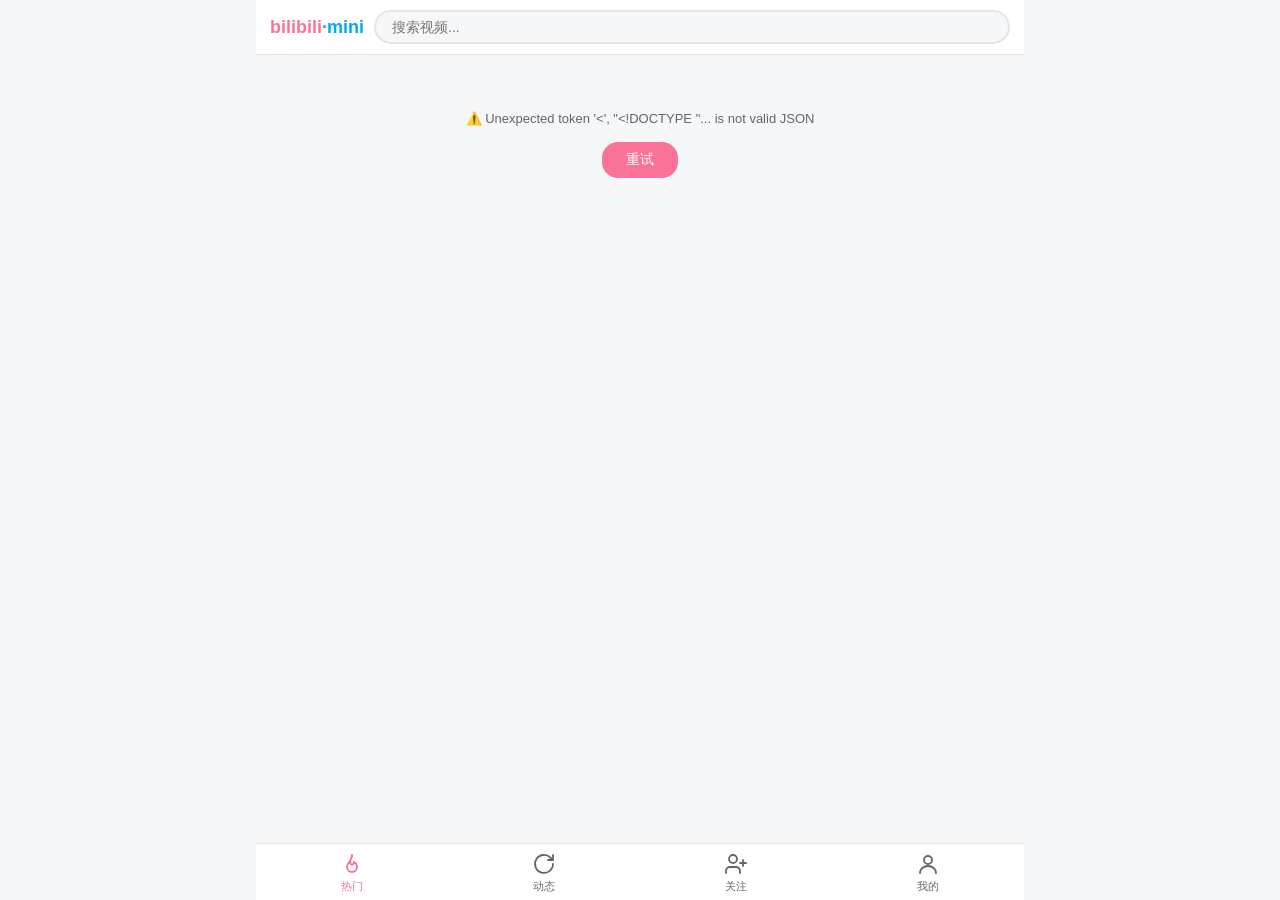
==== minibili-web/MiniBiliWeb/Resources/index.html @ 71a12b3d "Add initial HTML structure for MiniBiliWeb" ====
<!DOCTYPE html>
<html lang="zh-CN">
<head>
<meta charset="UTF-8">
<meta name="viewport"
 content="width=device-width, initial-scale=1, viewport-fit=cover">
<meta name="referrer" content="no-referrer">
<title>MiniBili</title>
<style>
:root{
  --pink:#fb7299;--pink-deep:#e45a86;--blue:#00aeec;
  --bg:#f6f7f8;--card:#fff;--text:#18191c;--text2:#61666d;
  --line:#e3e5e7;--shadow:rgba(0,0,0,.06);
}
@media (prefers-color-scheme: dark){
  :root{--bg:#0f0f10;--card:#1c1c1e;--text:#f0f0f0;
        --text2:#9a9a9f;--line:#2c2c2e;--shadow:rgba(0,0,0,.4)}
}
*{margin:0;padding:0;box-sizing:border-box;
  -webkit-tap-highlight-color:transparent}
html,body{height:100%}
body{font-family:-apple-system,"PingFang SC","Microsoft YaHei",sans-serif;
  background:var(--bg);color:var(--text);
  display:flex;flex-direction:column;max-width:768px;margin:0 auto}

header{position:sticky;top:0;z-index:10;display:flex;align-items:center;
  gap:10px;padding:10px 14px;background:color-mix(in srgb,var(--card) 92%,transparent);
  backdrop-filter:blur(14px);border-bottom:1px solid var(--line)}
.logo{font-weight:800;font-size:18px;color:var(--pink);
  white-space:nowrap;cursor:pointer;user-select:none}
.logo span{color:var(--blue)}
#searchBox{flex:1;border:2px solid var(--line);border-radius:18px;
  padding:7px 16px;font-size:14px;outline:none;
  background:var(--bg);color:var(--text);transition:border-color .2s}
#searchBox:focus{border-color:var(--pink)}

main{flex:1;overflow-y:auto;padding:12px 12px calc(76px + env(safe-area-inset-bottom))}
main::-webkit-scrollbar{width:0}

.vcard{display:flex;gap:10px;background:var(--card);border-radius:12px;
  padding:10px;margin-bottom:10px;cursor:pointer;
  transition:transform .15s,box-shadow .15s}
.vcard:active{transform:scale(.98)}
.vcard:hover{box-shadow:0 4px 16px var(--shadow)}
.cover{position:relative;width:168px;height:100px;flex-shrink:0;
  border-radius:8px;overflow:hidden;background:#000}
.cover img{width:100%;height:100%;object-fit:cover;display:block}
.dur{position:absolute;right:4px;bottom:4px;background:rgba(0,0,0,.65);
  color:#fff;font-size:11px;padding:1px 5px;border-radius:4px}
.vinfo{flex:1;min-width:0;display:flex;flex-direction:column}
.vtitle{font-size:14px;font-weight:600;line-height:1.45;
  display:-webkit-box;-webkit-line-clamp:2;
  -webkit-box-orient:vertical;overflow:hidden}
.vmeta{margin-top:auto;font-size:12px;color:var(--text2);
  display:flex;flex-direction:column;gap:3px}

.tip{text-align:center;color:var(--text2);font-size:13px;
  padding:40px 20px;line-height:1.9}
.tip b{color:var(--pink)}
.btn{display:inline-block;background:var(--pink);color:#fff;border:none;
  border-radius:16px;padding:9px 24px;font-size:14px;cursor:pointer;margin-top:10px}
.btn.ghost{background:transparent;color:var(--pink);
  border:1.5px solid var(--pink)}
.loading{text-align:center;padding:34px;color:var(--text2);font-size:13px}
.spin{display:inline-block;width:22px;height:22px;vertical-align:-6px;
  margin-right:8px;border:3px solid var(--line);border-top-color:var(--pink);
  border-radius:50%;animation:rot .8s linear infinite}
@keyframes rot{to{transform:rotate(360deg)}}

.player-wrap{margin:-12px -12px 12px;background:#000}
video{width:100%;max-height:58vh;display:block;background:#000}
.qbar{display:flex;gap:8px;padding:10px 14px;background:#161616;
  overflow-x:auto}
.qbar::-webkit-scrollbar{height:0}
.qbtn{border:1px solid #555;color:#ddd;background:transparent;
  border-radius:14px;padding:4px 12px;font-size:12px;cursor:pointer;
  white-space:nowrap;flex-shrink:0}
.qbtn.on{background:var(--pink);border-color:var(--pink);color:#fff}
.vdetail{background:var(--card);border-radius:12px;padding:14px}
.vdetail h1{font-size:17px;line-height:1.5;margin-bottom:8px}
.stats{display:flex;gap:14px;color:var(--text2);font-size:13px;
  margin-bottom:10px;flex-wrap:wrap}
.uprow{display:flex;align-items:center;gap:10px;padding-top:12px;
  border-top:1px solid var(--line)}
.uprow img{width:38px;height:38px;border-radius:50%}
.back{display:inline-block;margin-bottom:10px;color:var(--pink);
  font-size:14px;cursor:pointer;padding:6px 0;user-select:none}

nav{position:fixed;bottom:0;left:50%;transform:translateX(-50%);
  width:100%;max-width:768px;z-index:10;display:flex;
  background:color-mix(in srgb,var(--card) 95%,transparent);
  backdrop-filter:blur(14px);border-top:1px solid var(--line);
  padding-bottom:env(safe-area-inset-bottom)}
.tab{flex:1;text-align:center;padding:8px 0 6px;cursor:pointer;
  color:var(--text2);font-size:11px;user-select:none}
.tab svg{width:24px;height:24px;display:block;margin:0 auto 3px;
  stroke:currentColor;fill:none;stroke-width:1.8;
  stroke-linecap:round;stroke-linejoin:round}
.tab.on{color:var(--pink)}

.qr-box{background:var(--card);border-radius:16px;padding:24px;
  text-align:center;max-width:320px;margin:24px auto}
.qr-box img{width:200px;height:200px;border-radius:8px;
  background:#fff;padding:8px}
.qr-status{margin-top:14px;font-size:14px;color:var(--text2)}
.avatar-lg{width:64px;height:64px;border-radius:50%}
.user-card{display:flex;align-items:center;gap:14px;background:var(--card);
  border-radius:14px;padding:16px;margin-bottom:12px}
</style>
</head>
<body>

<header>
  <div class="logo" onclick="go('hot')">bilibili<span>·mini</span></div>
  <input id="searchBox" placeholder="搜索视频..." enterkeyhint="search">
</header>

<main id="app"></main>

<nav id="tabbar">
  <div class="tab on" data-tab="hot" onclick="go('hot')">
    <svg viewBox="0 0 24 24"><path d="M12 3c1 3-2 4-2 7 0 1.5 1 2.5 2 2.5S14 11.5 14 10c2 1 3 3 3 5a5 5 0 1 1-10 0c0-4 3-5 4-8 .5-1 1-2.5 1-4z"/></svg>热门</div>
  <div class="tab" data-tab="dyn" onclick="go('dyn')">
    <svg viewBox="0 0 24 24"><path d="M21 12a9 9 0 1 1-2.6-6.4L21 8"/><path d="M21 3v5h-5"/></svg>动态</div>
  <div class="tab" data-tab="follow" onclick="go('follow')">
    <svg viewBox="0 0 24 24"><path d="M16 21v-2a4 4 0 0 0-4-4H6a4 4 0 0 0-4 4v2"/><circle cx="9" cy="7" r="4"/><path d="M19 8v6M22 11h-6"/></svg>关注</div>
  <div class="tab" data-tab="mine" onclick="go('mine')">
    <svg viewBox="0 0 24 24"><circle cx="12" cy="8" r="4"/><path d="M4 21c0-4 3.6-7 8-7s8 3 8 7"/></svg>我的</div>
</nav>

<script>
/* ============ MD5（WBI 签名用，RFC 1321 紧凑实现） ============ */
function md5(s){
function md5cycle(x,k){var a=x[0],b=x[1],c=x[2],d=x[3];
a=ff(a,b,c,d,k[0],7,-680876936);d=ff(d,a,b,c,k[1],12,-389564586);
c=ff(c,d,a,b,k[2],17,606105819);b=ff(b,c,d,a,k[3],22,-1044525330);
a=ff(a,b,c,d,k[4],7,-176418897);d=ff(d,a,b,c,k[5],12,1200080426);
c=ff(c,d,a,b,k[6],17,-1473231341);b=ff(b,c,d,a,k[7],22,-45705983);
a=ff(a,b,c,d,k[8],7,1770035416);d=ff(d,a,b,c,k[9],12,-1958414417);
c=ff(c,d,a,b,k[10],17,-42063);b=ff(b,c,d,a,k[11],22,-1990404162);
a=ff(a,b,c,d,k[12],7,1804603682);d=ff(d,a,b,c,k[13],12,-40341101);
c=ff(c,d,a,b,k[14],17,-1502002290);b=ff(b,c,d,a,k[15],22,1236535329);
a=gg(a,b,c,d,k[1],5,-165796510);d=gg(d,a,b,c,k[6],9,-1069501632);
c=gg(c,d,a,b,k[11],14,643717713);b=gg(b,c,d,a,k[0],20,-373897302);
a=gg(a,b,c,d,k[5],5,-701558691);d=gg(d,a,b,c,k[10],9,38016083);
c=gg(c,d,a,b,k[15],14,-660478335);b=gg(b,c,d,a,k[4],20,-405537848);
a=gg(a,b,c,d,k[9],5,568446438);d=gg(d,a,b,c,k[14],9,-1019803690);
c=gg(c,d,a,b,k[3],14,-187363961);b=gg(b,c,d,a,k[8],20,1163531501);
a=gg(a,b,c,d,k[13],5,-1444681467);d=gg(d,a,b,c,k[2],9,-51403784);
c=gg(c,d,a,b,k[7],14,1735328473);b=gg(b,c,d,a,k[12],20,-1926607734);
a=hh(a,b,c,d,k[5],4,-378558);d=hh(d,a,b,c,k[8],11,-2022574463);
c=hh(c,d,a,b,k[11],16,1839030562);b=hh(b,c,d,a,k[14],23,-35309556);
a=hh(a,b,c,d,k[1],4,-1530992060);d=hh(d,a,b,c,k[4],11,1272893353);
c=hh(c,d,a,b,k[7],16,-155497632);b=hh(b,c,d,a,k[10],23,-1094730640);
a=hh(a,b,c,d,k[13],4,681279174);d=hh(d,a,b,c,k[0],11,-358537222);
c=hh(c,d,a,b,k[3],16,-722521979);b=hh(b,c,d,a,k[6],23,76029189);
a=hh(a,b,c,d,k[9],4,-640364487);d=hh(d,a,b,c,k[12],11,-421815835);
c=hh(c,d,a,b,k[15],16,530742520);b=hh(b,c,d,a,k[2],23,-995338651);
a=ii(a,b,c,d,k[0],6,-198630844);d=ii(d,a,b,c,k[7],10,1126891415);
c=ii(c,d,a,b,k[14],15,-1416354905);b=ii(b,c,d,a,k[5],21,-57434055);
a=ii(a,b,c,d,k[12],6,1700485571);d=ii(d,a,b,c,k[3],10,-1894986606);
c=ii(c,d,a,b,k[10],15,-1051523);b=ii(b,c,d,a,k[1],21,-2054922799);
a=ii(a,b,c,d,k[8],6,1873313359);d=ii(d,a,b,c,k[15],10,-30611744);
c=ii(c,d,a,b,k[6],15,-1560198380);b=ii(b,c,d,a,k[13],21,1309151649);
a=ii(a,b,c,d,k[4],6,-145523070);d=ii(d,a,b,c,k[11],10,-1120210379);
c=ii(c,d,a,b,k[2],15,718787259);b=ii(b,c,d,a,k[9],21,-343485551);
x[0]=add32(a,x[0]);x[1]=add32(b,x[1]);x[2]=add32(c,x[2]);x[3]=add32(d,x[3]);}
function cmn(q,a,b,x,s,t){a=(((a+q)|0)+((x+t)|0))|0;
return(((a<<s)|(a>>>(32-s)))+b)|0;}
function ff(a,b,c,d,x,s,t){return cmn((b&c)|(~b&d),a,b,x,s,t);}
function gg(a,b,c,d,x,s,t){return cmn((b&d)|(c&~d),a,b,x,s,t);}
function hh(a,b,c,d,x,s,t){return cmn(b^c^d,a,b,x,s,t);}
function ii(a,b,c,d,x,s,t){return cmn(c^(b|~d),a,b,x,s,t);}
function md5blk(s){var m=[],i;for(i=0;i<64;i+=4){
m[i>>2]=s.charCodeAt(i)+(s.charCodeAt(i+1)<<8)+
(s.charCodeAt(i+2)<<16)+(s.charCodeAt(i+3)<<24);}return m;}
function rhex(n){var s='',j;for(j=0;j<4;j++){
s+=((n>>(j*8+4))&0x0F).toString(16)+((n>>(j*8))&0x0F).toString(16);}return s;}
function hex(x){for(var i=0;i<x.length;i++)x[i]=rhex(x[i]);return x.join('');}
function add32(a,b){return(a+b)&0xFFFFFFFF;}
s=unescape(encodeURIComponent(s));
var n=s.length,state=[1732584193,-271733879,-1732584194,271733878],i;
for(i=64;i<=n;i+=64)md5cycle(state,md5blk(s.substring(i-64,i)));
s=s.substring(i-64);var tail=[0,0,0,0,0,0,0,0,0,0,0,0,0,0,0,0];
for(i=0;i<s.length;i++)tail[i>>2]|=s.charCodeAt(i)<<((i%4)<<3);
tail[i>>2]|=0x80<<((i%4)<<3);
if(i>55){md5cycle(state,tail);for(i=0;i<16;i++)tail[i]=0;}
tail[14]=n*8;md5cycle(state,tail);return hex(state);}

/* ============ 状态存储 ============ */
const LS_KEY='minibili_cookies';
const store={
  cookies:{},
  get isLogin(){return !!this.cookies.SESSDATA;},
  save(){localStorage.setItem(LS_KEY,JSON.stringify(this.cookies));},
  load(){try{this.cookies=JSON.parse(localStorage.getItem(LS_KEY))||{};}
    catch(e){this.cookies={};}},
  clear(){this.cookies={};localStorage.removeItem(LS_KEY);}
};
store.load();

/* ============ 网络层（走 scheme 代理） ============ */
async function biliFetch(path,{params={},passport=false}={}){
  const qs=new URLSearchParams(params).toString();
  const url=(passport?'/passport':'/api')+path+(qs?'?'+qs:'');
  const headers={};
  const cookieStr=Object.entries(store.cookies)
    .map(([k,v])=>k+'='+v).join('; ');
  if(cookieStr)headers['X-Bili-Cookie']=cookieStr;
  const resp=await fetch(url,{headers});
  const json=await resp.json();
  if(json.code!==0)throw new Error(
    (json.code===-101?'未登录或登录已过期':json.code===-352?
    '触发风控(-352)，请稍后再试':json.message||('code '+json.code)));
  return json.data;
}

/* ============ WBI 签名 ============ */
const MIXIN_TAB=[46,47,18,2,53,8,23,32,15,50,10,31,58,3,45,35,27,43,5,49,
33,9,42,19,29,28,14,39,12,38,41,13,37,48,7,16,24,55,40,61,26,17,0,1,60,51,
30,4,22,25,54,21,56,59,6,63,57,62,11,36,20,34,44,52];
let _wbiKey=null,_wbiTs=0;
async function getMixinKey(){
  if(_wbiKey&&Date.now()-_wbiTs<3600e3)return _wbiKey;
  const nav=await biliFetch('/x/web-interface/nav');
  const img=nav.wbi_img.img_url.split('/').pop().split('.')[0];
  const sub=nav.wbi_img.sub_url.split('/').pop().split('.')[0];
  const orig=img+sub;
  _wbiKey=MIXIN_TAB.map(i=>orig[i]).join('').slice(0,32);
  _wbiTs=Date.now();return _wbiKey;
}
async function wbiSign(params){
  const mixin=await getMixinKey();
  params.wts=Math.round(Date.now()/1000);
  const qs=Object.keys(params).sort()
    .map(k=>k+'='+encodeURIComponent(
      String(params[k]).replace(/[!'()*]/g,''))).join('&');
  params.w_rid=md5(qs+mixin);return params;
}

/* ============ 工具 ============ */
const $=s=>document.querySelector(s);
const app=$('#app');
const fmtNum=n=>n>=1e8?(n/1e8).toFixed(1)+'亿'
  :n>=1e4?(n/1e4).toFixed(1)+'万':n;
const fmtDur=s=>Math.floor(s/60)+':'+String(s%60).padStart(2,'0');
const esc=s=>(s||'').replace(/[<>&"]/g,c=>
  ({'<':'&lt;','>':'&gt;','&':'&amp;','"':'&quot;'}[c]));
const https=u=>(u||'').replace('http://','https://');
const timeAgo=ts=>{const s=Date.now()/1000-ts;
  if(s<3600)return Math.floor(s/60)+'分钟前';
  if(s<86400)return Math.floor(s/3600)+'小时前';
  return Math.floor(s/86400)+'天前';};
const loading=()=>app.innerHTML=
  '<div class="loading"><span class="spin"></span>加载中...</div>';

function cardHTML(v){
  const play=v.stat?v.stat.view:v.play;
  const reply=v.stat?v.stat.reply:v.video_review;
  const up=v.owner?v.owner.name:v.author;
  return '<div class="vcard" onclick="openVideo(\''+v.bvid+'\')">'+
  '<div class="cover"><img src="'+https(v.pic)+'" loading="lazy">'+
  '<span class="dur">'+fmtDur(v.duration)+'</span></div>'+
  '<div class="vinfo"><div class="vtitle">'+esc(v.title)+'</div>'+
  '<div class="vmeta"><div>▶ '+fmtNum(play)+' · 💬 '+fmtNum(reply)+
  '</div><div>👤 '+esc(up)+'</div></div></div></div>';
}

/* ============ buvid 初始化（降低 -352 风控概率） ============ */
(async()=>{try{
  if(!store.cookies.buvid3){
    const spi=await biliFetch('/x/frontend/finger/spi');
    if(spi&&spi.b_3){store.cookies.buvid3=spi.b_3;
      if(spi.b_4)store.cookies.buvid4=spi.b_4;store.save();}
  }
}catch(e){/* 忽略，多数接口不强制 */}})();

/* ============ 页面：热门 ============ */
let hotPage=1;
async function renderHot(){
  try{
    const d=await biliFetch('/x/web-interface/popular',
      {params:{pn:hotPage,ps:20}});
    if(hotPage===1)app.innerHTML=
      '<div id="hotList"></div>'+
      '<div style="text-align:center">'+
      '<button class="btn" onclick="hotPage++;renderHot()">加载更多</button></div>';
    $('#hotList').insertAdjacentHTML('beforeend',
      d.list.map(cardHTML).join(''));
  }catch(e){
    app.innerHTML='<div class="tip">⚠️ '+esc(e.message)+
    '<br><button class="btn" onclick="renderHot()">重试</button></div>';
  }
}

/* ============ 页面：搜索 ============ */
async function renderSearch(kw){
  try{
    const signed=await wbiSign(
      {search_type:'video',keyword:kw,page:1});
    const d=await biliFetch('/x/web-interface/wbi/search/type',
      {params:signed});
    app.innerHTML=(d.result||[]).length
      ?d.result.map(cardHTML).join('')
      :'<div class="tip">没有找到「'+esc(kw)+'」的相关视频</div>';
  }catch(e){
    app.innerHTML='<div class="tip">搜索失败：'+esc(e.message)+'</div>';
  }
}

/* ============ 页面：播放（无弹幕） ============ */
let curPlay=null;
async function openVideo(bvid){location.hash='video/'+bvid;}
async function renderVideo(bvid){
  try{
    const info=await biliFetch('/x/web-interface/view',
      {params:{bvid}});
    curPlay={bvid,cid:info.cid};
    let pd=null;
    try{
      const signed=await wbiSign({bvid,cid:info.cid,qn:64,
        fnval:1,platform:'html5',high_quality:1});
      pd=await biliFetch('/x/player/wbi/playurl',{params:signed});
    }catch(e){/* 部分视频无 HTML5 流 */}
    const src=pd&&pd.durl&&pd.durl[0]?https(pd.durl[0].url):null;
    const accept=pd?(pd.accept_quality||[]):[];
    app.innerHTML=
    '<span class="back" onclick="go(\'hot\')">‹ 返回</span>'+
    '<div class="player-wrap">'+
      (src
        ?'<video id="player" src="'+src+'" controls autoplay '+
         'playsinline></video>'+
         '<div class="qbar">'+accept.map(q=>
           '<button class="qbtn'+(q===pd.quality?' on':'')+
           '" onclick="switchQ('+q+')">'+qName(q)+'</button>').join('')+
         '</div>'
        :'<div class="tip" style="color:#aaa;padding:60px 0">'+
         '该视频暂无法在网页端播放<br><small>（番剧/充电专属/区域限制）</small><br>'+
         '<button class="btn" onclick="window.open(\''+
         'https://www.bilibili.com/video/'+bvid+'\')">去官网观看</button></div>')+
    '</div>'+
    '<div class="vdetail"><h1>'+esc(info.title)+'</h1>'+
    '<div class="stats"><span>▶ '+fmtNum(info.stat.view)+'</span>'+
    '<span>💬 '+fmtNum(info.stat.reply)+'</span>'+
    '<span>👍 '+fmtNum(info.stat.like)+'</span>'+
    '<span>'+new Date(info.pubdate*1000).toLocaleDateString()+
    '</span></div>'+
    '<div style="font-size:13px;color:var(--text2);white-space:pre-wrap">'+
    esc(info.desc)+'</div>'+
    '<div class="uprow"><img src="'+https(info.owner.face)+'">'+
    '<div><div style="font-weight:600;font-size:14px">'+
    esc(info.owner.name)+'</div></div></div></div>';
  }catch(e){
    app.innerHTML='<div class="tip">视频加载失败：'+esc(e.message)+
    '<br><button class="btn" onclick="go(\'hot\')">返回热门</button></div>';
  }
}
const qName=q=>({120:'4K',116:'1080P60',112:'1080P+',80:'1080P',
  74:'720P60',64:'720P',32:'480P',16:'360P'}[q]||q+'P');
async function switchQ(qn){
  try{
    const signed=await wbiSign({bvid:curPlay.bvid,cid:curPlay.cid,
      qn,fnval:1,platform:'html5',high_quality:1});
    const d=await biliFetch('/x/player/wbi/playurl',{params:signed});
    const v=$('#player');const t=v.currentTime,playing=!v.paused;
    v.src=https(d.durl[0].url);v.currentTime=t;if(playing)v.play();
    document.querySelectorAll('.qbtn').forEach(b=>
      b.classList.toggle('on',b.textContent===qName(qn)));
  }catch(e){alert('切换清晰度失败：'+e.message);}
}

/* ============ 动态流（all / follow） ============ */
async function renderFeed(endpoint,emptyTip){
  if(!store.isLogin){renderLoginPrompt();return;}
  loading();
  try{
    const d=await biliFetch(endpoint);
    const html=(d.items||[]).map(i=>{
      const a=i.modules&&i.modules.module_author;
      const m=i.modules&&i.modules.module_dynamic;
      const arc=m&&m.major&&m.major.archive;
      if(!arc)return '';
      return '<div class="vcard" onclick="openVideo(\''+arc.bvid+'\')">'+
      '<div class="cover"><img src="'+https(arc.cover)+'" loading="lazy">'+
      '<span class="dur">'+(arc.duration_text||'')+'</span></div>'+
      '<div class="vinfo"><div class="vtitle">'+esc(arc.title)+'</div>'+
      '<div class="vmeta"><div>👤 '+esc(a.name)+' · '+
      timeAgo(a.pub_ts)+'</div></div></div></div>';
    }).join('');
    app.innerHTML=html||'<div class="tip">'+emptyTip+'</div>';
  }catch(e){
    app.innerHTML='<div class="tip">⚠️ '+esc(e.message)+
    '<br><button class="btn" onclick="location.reload()">重试</button></div>';
  }
}
function renderLoginPrompt(){
  app.innerHTML='<div class="tip">此页面需要登录 B 站账号<br>'+
  '<button class="btn" onclick="go(\'login\')">扫码登录</button></div>';
}

/* ============ 扫码登录 ============ */
let pollTimer=null;
async function renderLogin(){
  try{
    const d=await biliFetch('/x/passport-login/web/qrcode/generate',
      {passport:true});
    app.innerHTML='<div class="qr-box">'+
    '<img src="'+esc(d.url)+'" alt="登录二维码">'+
    '<div class="qr-status" id="qrStatus">请用 B 站 App 扫码登录</div>'+
    '<button class="btn ghost" onclick="stopPoll();go(\'hot\')">取消</button></div>';
    const key=d.qrcode_key;
    pollTimer=setInterval(async()=>{
      try{
        const r=await biliFetch('/x/passport-login/web/qrcode/poll',
          {params:{qrcode_key:key},passport:true});
        if(r.code===0){
          stopPoll();
          (r.cookie_info.cookies||[]).forEach(c=>{
            store.cookies[c.name]=c.value;});
          store.save();
          go('mine');
        }else if(r.code===86090){
          $('#qrStatus').textContent='已扫码，请在手机上确认';
        }else if(r.code===86038){
          stopPoll();
          $('#qrStatus').textContent='二维码已过期';
        }
      }catch(e){/* 轮询失败静默 */}
    },2000);
  }catch(e){
    app.innerHTML='<div class="tip">获取二维码失败：'+esc(e.message)+
    '<br><button class="btn" onclick="renderLogin()">重试</button></div>';
  }
}
function stopPoll(){if(pollTimer){clearInterval(pollTimer);pollTimer=null;}}

/* ============ 我的（个人信息 + 收藏） ============ */
async function renderMine(){
  if(!store.isLogin){renderLoginPrompt();return;}
  loading();
  try{
    const nav=await biliFetch('/x/web-interface/nav');
    if(!nav.isLogin){store.clear();renderLoginPrompt();return;}
    let favHTML='';
    try{
      const folders=await biliFetch('/x/v3/fav/folder/created/list-all');
      const first=(folders.list||[])[0];
      if(first){
        const items=await biliFetch('/x/v3/fav/resource/list',
          {params:{media_id:first.id,pn:1,ps:20,keyword:'',order:'mtime'}});
        favHTML=(items.medias||[]).map(cardHTML).join('');
      }
    }catch(e){favHTML='<div class="tip">收藏夹读取失败</div>';}
    app.innerHTML=
    '<div class="user-card"><img class="avatar-lg" src="'+
    https(nav.face)+'"><div style="flex:1">'+
    '<div style="font-weight:700;font-size:16px">'+esc(nav.uname)+'</div>'+
    '<div style="font-size:12px;color:var(--text2);margin-top:4px">'+
    'Lv'+(nav.level||'-')+' · 硬币 '+(nav.coins||0)+'</div></div>'+
    '<button class="btn ghost" style="margin:0" onclick="logout()">退出</button>'+
    '</div>'+favHTML;
  }catch(e){
    app.innerHTML='<div class="tip">⚠️ '+esc(e.message)+
    '<br><button class="btn" onclick="renderMine()">重试</button></div>';
  }
}
function logout(){
  if(confirm('确定退出登录？')){store.clear();go('hot');}
}

/* ============ 路由 ============ */
function go(tab){location.hash=tab;}
function route(){
  stopPoll();
  const h=location.hash.slice(1)||'hot';
  document.querySelectorAll('.tab').forEach(t=>
    t.classList.toggle('on',t.dataset.tab===h.split('/')[0]));
  app.scrollTop=0;window.scrollTo(0,0);
  if(h.startsWith('video/'))return renderVideo(h.split('/')[1]);
  if(h==='search')return;
  if(h==='login')return renderLogin();
  if(h==='dyn')return renderFeed(
    '/x/polymer/web-dynamic/v1/feed/all','动态为空');
  if(h==='follow')return renderFeed(
    '/x/polymer/web-dynamic/v1/feed/follow','关注动态为空');
  if(h==='mine')return renderMine();
  hotPage=1;return renderHot();
}
window.addEventListener('hashchange',route);
route();

/* 搜索 */
$('#searchBox').addEventListener('keydown',e=>{
  if(e.key==='Enter'&&e.target.value.trim()){
    go('search');renderSearch(e.target.value.trim());
  }
});
</script>
</body>
</html>
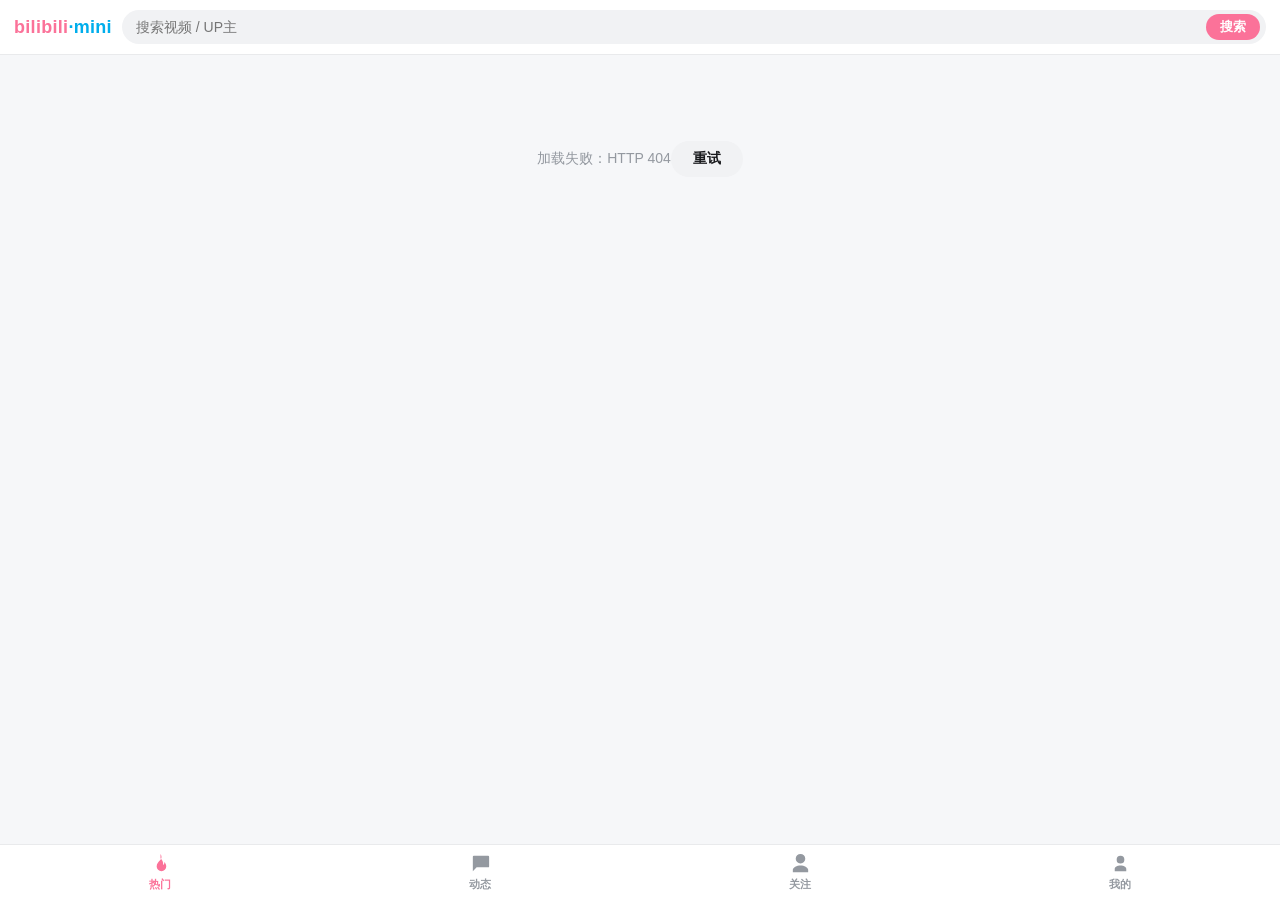
==== commit cd65a210: "feat: Create Project Directory Structure Co-authored-by: traeagent <traeagent@users.noreply.github.c" ====
--- a/minibili-web/MiniBiliWeb/Resources/index.html
+++ b/minibili-web/MiniBiliWeb/Resources/index.html
@@ -1,500 +1,692 @@
-<!DOCTYPE html>
-<html lang="zh-CN">
-<head>
-<meta charset="UTF-8">
-<meta name="viewport"
- content="width=device-width, initial-scale=1, viewport-fit=cover">
-<meta name="referrer" content="no-referrer">
-<title>MiniBili</title>
-<style>
-:root{
-  --pink:#fb7299;--pink-deep:#e45a86;--blue:#00aeec;
-  --bg:#f6f7f8;--card:#fff;--text:#18191c;--text2:#61666d;
-  --line:#e3e5e7;--shadow:rgba(0,0,0,.06);
-}
-@media (prefers-color-scheme: dark){
-  :root{--bg:#0f0f10;--card:#1c1c1e;--text:#f0f0f0;
-        --text2:#9a9a9f;--line:#2c2c2e;--shadow:rgba(0,0,0,.4)}
-}
-*{margin:0;padding:0;box-sizing:border-box;
-  -webkit-tap-highlight-color:transparent}
-html,body{height:100%}
-body{font-family:-apple-system,"PingFang SC","Microsoft YaHei",sans-serif;
-  background:var(--bg);color:var(--text);
-  display:flex;flex-direction:column;max-width:768px;margin:0 auto}
-
-header{position:sticky;top:0;z-index:10;display:flex;align-items:center;
-  gap:10px;padding:10px 14px;background:color-mix(in srgb,var(--card) 92%,transparent);
-  backdrop-filter:blur(14px);border-bottom:1px solid var(--line)}
-.logo{font-weight:800;font-size:18px;color:var(--pink);
-  white-space:nowrap;cursor:pointer;user-select:none}
-.logo span{color:var(--blue)}
-#searchBox{flex:1;border:2px solid var(--line);border-radius:18px;
-  padding:7px 16px;font-size:14px;outline:none;
-  background:var(--bg);color:var(--text);transition:border-color .2s}
-#searchBox:focus{border-color:var(--pink)}
-
-main{flex:1;overflow-y:auto;padding:12px 12px calc(76px + env(safe-area-inset-bottom))}
-main::-webkit-scrollbar{width:0}
-
-.vcard{display:flex;gap:10px;background:var(--card);border-radius:12px;
-  padding:10px;margin-bottom:10px;cursor:pointer;
-  transition:transform .15s,box-shadow .15s}
-.vcard:active{transform:scale(.98)}
-.vcard:hover{box-shadow:0 4px 16px var(--shadow)}
-.cover{position:relative;width:168px;height:100px;flex-shrink:0;
-  border-radius:8px;overflow:hidden;background:#000}
-.cover img{width:100%;height:100%;object-fit:cover;display:block}
-.dur{position:absolute;right:4px;bottom:4px;background:rgba(0,0,0,.65);
-  color:#fff;font-size:11px;padding:1px 5px;border-radius:4px}
-.vinfo{flex:1;min-width:0;display:flex;flex-direction:column}
-.vtitle{font-size:14px;font-weight:600;line-height:1.45;
-  display:-webkit-box;-webkit-line-clamp:2;
-  -webkit-box-orient:vertical;overflow:hidden}
-.vmeta{margin-top:auto;font-size:12px;color:var(--text2);
-  display:flex;flex-direction:column;gap:3px}
-
-.tip{text-align:center;color:var(--text2);font-size:13px;
-  padding:40px 20px;line-height:1.9}
-.tip b{color:var(--pink)}
-.btn{display:inline-block;background:var(--pink);color:#fff;border:none;
-  border-radius:16px;padding:9px 24px;font-size:14px;cursor:pointer;margin-top:10px}
-.btn.ghost{background:transparent;color:var(--pink);
-  border:1.5px solid var(--pink)}
-.loading{text-align:center;padding:34px;color:var(--text2);font-size:13px}
-.spin{display:inline-block;width:22px;height:22px;vertical-align:-6px;
-  margin-right:8px;border:3px solid var(--line);border-top-color:var(--pink);
-  border-radius:50%;animation:rot .8s linear infinite}
-@keyframes rot{to{transform:rotate(360deg)}}
-
-.player-wrap{margin:-12px -12px 12px;background:#000}
-video{width:100%;max-height:58vh;display:block;background:#000}
-.qbar{display:flex;gap:8px;padding:10px 14px;background:#161616;
-  overflow-x:auto}
-.qbar::-webkit-scrollbar{height:0}
-.qbtn{border:1px solid #555;color:#ddd;background:transparent;
-  border-radius:14px;padding:4px 12px;font-size:12px;cursor:pointer;
-  white-space:nowrap;flex-shrink:0}
-.qbtn.on{background:var(--pink);border-color:var(--pink);color:#fff}
-.vdetail{background:var(--card);border-radius:12px;padding:14px}
-.vdetail h1{font-size:17px;line-height:1.5;margin-bottom:8px}
-.stats{display:flex;gap:14px;color:var(--text2);font-size:13px;
-  margin-bottom:10px;flex-wrap:wrap}
-.uprow{display:flex;align-items:center;gap:10px;padding-top:12px;
-  border-top:1px solid var(--line)}
-.uprow img{width:38px;height:38px;border-radius:50%}
-.back{display:inline-block;margin-bottom:10px;color:var(--pink);
-  font-size:14px;cursor:pointer;padding:6px 0;user-select:none}
-
-nav{position:fixed;bottom:0;left:50%;transform:translateX(-50%);
-  width:100%;max-width:768px;z-index:10;display:flex;
-  background:color-mix(in srgb,var(--card) 95%,transparent);
-  backdrop-filter:blur(14px);border-top:1px solid var(--line);
-  padding-bottom:env(safe-area-inset-bottom)}
-.tab{flex:1;text-align:center;padding:8px 0 6px;cursor:pointer;
-  color:var(--text2);font-size:11px;user-select:none}
-.tab svg{width:24px;height:24px;display:block;margin:0 auto 3px;
-  stroke:currentColor;fill:none;stroke-width:1.8;
-  stroke-linecap:round;stroke-linejoin:round}
-.tab.on{color:var(--pink)}
-
-.qr-box{background:var(--card);border-radius:16px;padding:24px;
-  text-align:center;max-width:320px;margin:24px auto}
-.qr-box img{width:200px;height:200px;border-radius:8px;
-  background:#fff;padding:8px}
-.qr-status{margin-top:14px;font-size:14px;color:var(--text2)}
-.avatar-lg{width:64px;height:64px;border-radius:50%}
-.user-card{display:flex;align-items:center;gap:14px;background:var(--card);
-  border-radius:14px;padding:16px;margin-bottom:12px}
-</style>
-</head>
-<body>
-
-<header>
-  <div class="logo" onclick="go('hot')">bilibili<span>·mini</span></div>
-  <input id="searchBox" placeholder="搜索视频..." enterkeyhint="search">
-</header>
-
-<main id="app"></main>
-
-<nav id="tabbar">
-  <div class="tab on" data-tab="hot" onclick="go('hot')">
-    <svg viewBox="0 0 24 24"><path d="M12 3c1 3-2 4-2 7 0 1.5 1 2.5 2 2.5S14 11.5 14 10c2 1 3 3 3 5a5 5 0 1 1-10 0c0-4 3-5 4-8 .5-1 1-2.5 1-4z"/></svg>热门</div>
-  <div class="tab" data-tab="dyn" onclick="go('dyn')">
-    <svg viewBox="0 0 24 24"><path d="M21 12a9 9 0 1 1-2.6-6.4L21 8"/><path d="M21 3v5h-5"/></svg>动态</div>
-  <div class="tab" data-tab="follow" onclick="go('follow')">
-    <svg viewBox="0 0 24 24"><path d="M16 21v-2a4 4 0 0 0-4-4H6a4 4 0 0 0-4 4v2"/><circle cx="9" cy="7" r="4"/><path d="M19 8v6M22 11h-6"/></svg>关注</div>
-  <div class="tab" data-tab="mine" onclick="go('mine')">
-    <svg viewBox="0 0 24 24"><circle cx="12" cy="8" r="4"/><path d="M4 21c0-4 3.6-7 8-7s8 3 8 7"/></svg>我的</div>
-</nav>
-
-<script>
-/* ============ MD5（WBI 签名用，RFC 1321 紧凑实现） ============ */
-function md5(s){
-function md5cycle(x,k){var a=x[0],b=x[1],c=x[2],d=x[3];
-a=ff(a,b,c,d,k[0],7,-680876936);d=ff(d,a,b,c,k[1],12,-389564586);
-c=ff(c,d,a,b,k[2],17,606105819);b=ff(b,c,d,a,k[3],22,-1044525330);
-a=ff(a,b,c,d,k[4],7,-176418897);d=ff(d,a,b,c,k[5],12,1200080426);
-c=ff(c,d,a,b,k[6],17,-1473231341);b=ff(b,c,d,a,k[7],22,-45705983);
-a=ff(a,b,c,d,k[8],7,1770035416);d=ff(d,a,b,c,k[9],12,-1958414417);
-c=ff(c,d,a,b,k[10],17,-42063);b=ff(b,c,d,a,k[11],22,-1990404162);
-a=ff(a,b,c,d,k[12],7,1804603682);d=ff(d,a,b,c,k[13],12,-40341101);
-c=ff(c,d,a,b,k[14],17,-1502002290);b=ff(b,c,d,a,k[15],22,1236535329);
-a=gg(a,b,c,d,k[1],5,-165796510);d=gg(d,a,b,c,k[6],9,-1069501632);
-c=gg(c,d,a,b,k[11],14,643717713);b=gg(b,c,d,a,k[0],20,-373897302);
-a=gg(a,b,c,d,k[5],5,-701558691);d=gg(d,a,b,c,k[10],9,38016083);
-c=gg(c,d,a,b,k[15],14,-660478335);b=gg(b,c,d,a,k[4],20,-405537848);
-a=gg(a,b,c,d,k[9],5,568446438);d=gg(d,a,b,c,k[14],9,-1019803690);
-c=gg(c,d,a,b,k[3],14,-187363961);b=gg(b,c,d,a,k[8],20,1163531501);
-a=gg(a,b,c,d,k[13],5,-1444681467);d=gg(d,a,b,c,k[2],9,-51403784);
-c=gg(c,d,a,b,k[7],14,1735328473);b=gg(b,c,d,a,k[12],20,-1926607734);
-a=hh(a,b,c,d,k[5],4,-378558);d=hh(d,a,b,c,k[8],11,-2022574463);
-c=hh(c,d,a,b,k[11],16,1839030562);b=hh(b,c,d,a,k[14],23,-35309556);
-a=hh(a,b,c,d,k[1],4,-1530992060);d=hh(d,a,b,c,k[4],11,1272893353);
-c=hh(c,d,a,b,k[7],16,-155497632);b=hh(b,c,d,a,k[10],23,-1094730640);
-a=hh(a,b,c,d,k[13],4,681279174);d=hh(d,a,b,c,k[0],11,-358537222);
-c=hh(c,d,a,b,k[3],16,-722521979);b=hh(b,c,d,a,k[6],23,76029189);
-a=hh(a,b,c,d,k[9],4,-640364487);d=hh(d,a,b,c,k[12],11,-421815835);
-c=hh(c,d,a,b,k[15],16,530742520);b=hh(b,c,d,a,k[2],23,-995338651);
-a=ii(a,b,c,d,k[0],6,-198630844);d=ii(d,a,b,c,k[7],10,1126891415);
-c=ii(c,d,a,b,k[14],15,-1416354905);b=ii(b,c,d,a,k[5],21,-57434055);
-a=ii(a,b,c,d,k[12],6,1700485571);d=ii(d,a,b,c,k[3],10,-1894986606);
-c=ii(c,d,a,b,k[10],15,-1051523);b=ii(b,c,d,a,k[1],21,-2054922799);
-a=ii(a,b,c,d,k[8],6,1873313359);d=ii(d,a,b,c,k[15],10,-30611744);
-c=ii(c,d,a,b,k[6],15,-1560198380);b=ii(b,c,d,a,k[13],21,1309151649);
-a=ii(a,b,c,d,k[4],6,-145523070);d=ii(d,a,b,c,k[11],10,-1120210379);
-c=ii(c,d,a,b,k[2],15,718787259);b=ii(b,c,d,a,k[9],21,-343485551);
-x[0]=add32(a,x[0]);x[1]=add32(b,x[1]);x[2]=add32(c,x[2]);x[3]=add32(d,x[3]);}
-function cmn(q,a,b,x,s,t){a=(((a+q)|0)+((x+t)|0))|0;
-return(((a<<s)|(a>>>(32-s)))+b)|0;}
-function ff(a,b,c,d,x,s,t){return cmn((b&c)|(~b&d),a,b,x,s,t);}
-function gg(a,b,c,d,x,s,t){return cmn((b&d)|(c&~d),a,b,x,s,t);}
-function hh(a,b,c,d,x,s,t){return cmn(b^c^d,a,b,x,s,t);}
-function ii(a,b,c,d,x,s,t){return cmn(c^(b|~d),a,b,x,s,t);}
-function md5blk(s){var m=[],i;for(i=0;i<64;i+=4){
-m[i>>2]=s.charCodeAt(i)+(s.charCodeAt(i+1)<<8)+
-(s.charCodeAt(i+2)<<16)+(s.charCodeAt(i+3)<<24);}return m;}
-function rhex(n){var s='',j;for(j=0;j<4;j++){
-s+=((n>>(j*8+4))&0x0F).toString(16)+((n>>(j*8))&0x0F).toString(16);}return s;}
-function hex(x){for(var i=0;i<x.length;i++)x[i]=rhex(x[i]);return x.join('');}
-function add32(a,b){return(a+b)&0xFFFFFFFF;}
-s=unescape(encodeURIComponent(s));
-var n=s.length,state=[1732584193,-271733879,-1732584194,271733878],i;
-for(i=64;i<=n;i+=64)md5cycle(state,md5blk(s.substring(i-64,i)));
-s=s.substring(i-64);var tail=[0,0,0,0,0,0,0,0,0,0,0,0,0,0,0,0];
-for(i=0;i<s.length;i++)tail[i>>2]|=s.charCodeAt(i)<<((i%4)<<3);
-tail[i>>2]|=0x80<<((i%4)<<3);
-if(i>55){md5cycle(state,tail);for(i=0;i<16;i++)tail[i]=0;}
-tail[14]=n*8;md5cycle(state,tail);return hex(state);}
-
-/* ============ 状态存储 ============ */
-const LS_KEY='minibili_cookies';
-const store={
-  cookies:{},
-  get isLogin(){return !!this.cookies.SESSDATA;},
-  save(){localStorage.setItem(LS_KEY,JSON.stringify(this.cookies));},
-  load(){try{this.cookies=JSON.parse(localStorage.getItem(LS_KEY))||{};}
-    catch(e){this.cookies={};}},
-  clear(){this.cookies={};localStorage.removeItem(LS_KEY);}
-};
-store.load();
-
-/* ============ 网络层（走 scheme 代理） ============ */
-async function biliFetch(path,{params={},passport=false}={}){
-  const qs=new URLSearchParams(params).toString();
-  const url=(passport?'/passport':'/api')+path+(qs?'?'+qs:'');
-  const headers={};
-  const cookieStr=Object.entries(store.cookies)
-    .map(([k,v])=>k+'='+v).join('; ');
-  if(cookieStr)headers['X-Bili-Cookie']=cookieStr;
-  const resp=await fetch(url,{headers});
-  const json=await resp.json();
-  if(json.code!==0)throw new Error(
-    (json.code===-101?'未登录或登录已过期':json.code===-352?
-    '触发风控(-352)，请稍后再试':json.message||('code '+json.code)));
-  return json.data;
-}
-
-/* ============ WBI 签名 ============ */
-const MIXIN_TAB=[46,47,18,2,53,8,23,32,15,50,10,31,58,3,45,35,27,43,5,49,
-33,9,42,19,29,28,14,39,12,38,41,13,37,48,7,16,24,55,40,61,26,17,0,1,60,51,
-30,4,22,25,54,21,56,59,6,63,57,62,11,36,20,34,44,52];
-let _wbiKey=null,_wbiTs=0;
-async function getMixinKey(){
-  if(_wbiKey&&Date.now()-_wbiTs<3600e3)return _wbiKey;
-  const nav=await biliFetch('/x/web-interface/nav');
-  const img=nav.wbi_img.img_url.split('/').pop().split('.')[0];
-  const sub=nav.wbi_img.sub_url.split('/').pop().split('.')[0];
-  const orig=img+sub;
-  _wbiKey=MIXIN_TAB.map(i=>orig[i]).join('').slice(0,32);
-  _wbiTs=Date.now();return _wbiKey;
-}
-async function wbiSign(params){
-  const mixin=await getMixinKey();
-  params.wts=Math.round(Date.now()/1000);
-  const qs=Object.keys(params).sort()
-    .map(k=>k+'='+encodeURIComponent(
-      String(params[k]).replace(/[!'()*]/g,''))).join('&');
-  params.w_rid=md5(qs+mixin);return params;
-}
-
-/* ============ 工具 ============ */
-const $=s=>document.querySelector(s);
-const app=$('#app');
-const fmtNum=n=>n>=1e8?(n/1e8).toFixed(1)+'亿'
-  :n>=1e4?(n/1e4).toFixed(1)+'万':n;
-const fmtDur=s=>Math.floor(s/60)+':'+String(s%60).padStart(2,'0');
-const esc=s=>(s||'').replace(/[<>&"]/g,c=>
-  ({'<':'&lt;','>':'&gt;','&':'&amp;','"':'&quot;'}[c]));
-const https=u=>(u||'').replace('http://','https://');
-const timeAgo=ts=>{const s=Date.now()/1000-ts;
-  if(s<3600)return Math.floor(s/60)+'分钟前';
-  if(s<86400)return Math.floor(s/3600)+'小时前';
-  return Math.floor(s/86400)+'天前';};
-const loading=()=>app.innerHTML=
-  '<div class="loading"><span class="spin"></span>加载中...</div>';
-
-function cardHTML(v){
-  const play=v.stat?v.stat.view:v.play;
-  const reply=v.stat?v.stat.reply:v.video_review;
-  const up=v.owner?v.owner.name:v.author;
-  return '<div class="vcard" onclick="openVideo(\''+v.bvid+'\')">'+
-  '<div class="cover"><img src="'+https(v.pic)+'" loading="lazy">'+
-  '<span class="dur">'+fmtDur(v.duration)+'</span></div>'+
-  '<div class="vinfo"><div class="vtitle">'+esc(v.title)+'</div>'+
-  '<div class="vmeta"><div>▶ '+fmtNum(play)+' · 💬 '+fmtNum(reply)+
-  '</div><div>👤 '+esc(up)+'</div></div></div></div>';
-}
-
-/* ============ buvid 初始化（降低 -352 风控概率） ============ */
-(async()=>{try{
-  if(!store.cookies.buvid3){
-    const spi=await biliFetch('/x/frontend/finger/spi');
-    if(spi&&spi.b_3){store.cookies.buvid3=spi.b_3;
-      if(spi.b_4)store.cookies.buvid4=spi.b_4;store.save();}
-  }
-}catch(e){/* 忽略，多数接口不强制 */}})();
-
-/* ============ 页面：热门 ============ */
-let hotPage=1;
-async function renderHot(){
-  try{
-    const d=await biliFetch('/x/web-interface/popular',
-      {params:{pn:hotPage,ps:20}});
-    if(hotPage===1)app.innerHTML=
-      '<div id="hotList"></div>'+
-      '<div style="text-align:center">'+
-      '<button class="btn" onclick="hotPage++;renderHot()">加载更多</button></div>';
-    $('#hotList').insertAdjacentHTML('beforeend',
-      d.list.map(cardHTML).join(''));
-  }catch(e){
-    app.innerHTML='<div class="tip">⚠️ '+esc(e.message)+
-    '<br><button class="btn" onclick="renderHot()">重试</button></div>';
-  }
-}
-
-/* ============ 页面：搜索 ============ */
-async function renderSearch(kw){
-  try{
-    const signed=await wbiSign(
-      {search_type:'video',keyword:kw,page:1});
-    const d=await biliFetch('/x/web-interface/wbi/search/type',
-      {params:signed});
-    app.innerHTML=(d.result||[]).length
-      ?d.result.map(cardHTML).join('')
-      :'<div class="tip">没有找到「'+esc(kw)+'」的相关视频</div>';
-  }catch(e){
-    app.innerHTML='<div class="tip">搜索失败：'+esc(e.message)+'</div>';
-  }
-}
-
-/* ============ 页面：播放（无弹幕） ============ */
-let curPlay=null;
-async function openVideo(bvid){location.hash='video/'+bvid;}
-async function renderVideo(bvid){
-  try{
-    const info=await biliFetch('/x/web-interface/view',
-      {params:{bvid}});
-    curPlay={bvid,cid:info.cid};
-    let pd=null;
-    try{
-      const signed=await wbiSign({bvid,cid:info.cid,qn:64,
-        fnval:1,platform:'html5',high_quality:1});
-      pd=await biliFetch('/x/player/wbi/playurl',{params:signed});
-    }catch(e){/* 部分视频无 HTML5 流 */}
-    const src=pd&&pd.durl&&pd.durl[0]?https(pd.durl[0].url):null;
-    const accept=pd?(pd.accept_quality||[]):[];
-    app.innerHTML=
-    '<span class="back" onclick="go(\'hot\')">‹ 返回</span>'+
-    '<div class="player-wrap">'+
-      (src
-        ?'<video id="player" src="'+src+'" controls autoplay '+
-         'playsinline></video>'+
-         '<div class="qbar">'+accept.map(q=>
-           '<button class="qbtn'+(q===pd.quality?' on':'')+
-           '" onclick="switchQ('+q+')">'+qName(q)+'</button>').join('')+
-         '</div>'
-        :'<div class="tip" style="color:#aaa;padding:60px 0">'+
-         '该视频暂无法在网页端播放<br><small>（番剧/充电专属/区域限制）</small><br>'+
-         '<button class="btn" onclick="window.open(\''+
-         'https://www.bilibili.com/video/'+bvid+'\')">去官网观看</button></div>')+
-    '</div>'+
-    '<div class="vdetail"><h1>'+esc(info.title)+'</h1>'+
-    '<div class="stats"><span>▶ '+fmtNum(info.stat.view)+'</span>'+
-    '<span>💬 '+fmtNum(info.stat.reply)+'</span>'+
-    '<span>👍 '+fmtNum(info.stat.like)+'</span>'+
-    '<span>'+new Date(info.pubdate*1000).toLocaleDateString()+
-    '</span></div>'+
-    '<div style="font-size:13px;color:var(--text2);white-space:pre-wrap">'+
-    esc(info.desc)+'</div>'+
-    '<div class="uprow"><img src="'+https(info.owner.face)+'">'+
-    '<div><div style="font-weight:600;font-size:14px">'+
-    esc(info.owner.name)+'</div></div></div></div>';
-  }catch(e){
-    app.innerHTML='<div class="tip">视频加载失败：'+esc(e.message)+
-    '<br><button class="btn" onclick="go(\'hot\')">返回热门</button></div>';
-  }
-}
-const qName=q=>({120:'4K',116:'1080P60',112:'1080P+',80:'1080P',
-  74:'720P60',64:'720P',32:'480P',16:'360P'}[q]||q+'P');
-async function switchQ(qn){
-  try{
-    const signed=await wbiSign({bvid:curPlay.bvid,cid:curPlay.cid,
-      qn,fnval:1,platform:'html5',high_quality:1});
-    const d=await biliFetch('/x/player/wbi/playurl',{params:signed});
-    const v=$('#player');const t=v.currentTime,playing=!v.paused;
-    v.src=https(d.durl[0].url);v.currentTime=t;if(playing)v.play();
-    document.querySelectorAll('.qbtn').forEach(b=>
-      b.classList.toggle('on',b.textContent===qName(qn)));
-  }catch(e){alert('切换清晰度失败：'+e.message);}
-}
-
-/* ============ 动态流（all / follow） ============ */
-async function renderFeed(endpoint,emptyTip){
-  if(!store.isLogin){renderLoginPrompt();return;}
-  loading();
-  try{
-    const d=await biliFetch(endpoint);
-    const html=(d.items||[]).map(i=>{
-      const a=i.modules&&i.modules.module_author;
-      const m=i.modules&&i.modules.module_dynamic;
-      const arc=m&&m.major&&m.major.archive;
-      if(!arc)return '';
-      return '<div class="vcard" onclick="openVideo(\''+arc.bvid+'\')">'+
-      '<div class="cover"><img src="'+https(arc.cover)+'" loading="lazy">'+
-      '<span class="dur">'+(arc.duration_text||'')+'</span></div>'+
-      '<div class="vinfo"><div class="vtitle">'+esc(arc.title)+'</div>'+
-      '<div class="vmeta"><div>👤 '+esc(a.name)+' · '+
-      timeAgo(a.pub_ts)+'</div></div></div></div>';
-    }).join('');
-    app.innerHTML=html||'<div class="tip">'+emptyTip+'</div>';
-  }catch(e){
-    app.innerHTML='<div class="tip">⚠️ '+esc(e.message)+
-    '<br><button class="btn" onclick="location.reload()">重试</button></div>';
-  }
-}
-function renderLoginPrompt(){
-  app.innerHTML='<div class="tip">此页面需要登录 B 站账号<br>'+
-  '<button class="btn" onclick="go(\'login\')">扫码登录</button></div>';
-}
-
-/* ============ 扫码登录 ============ */
-let pollTimer=null;
-async function renderLogin(){
-  try{
-    const d=await biliFetch('/x/passport-login/web/qrcode/generate',
-      {passport:true});
-    app.innerHTML='<div class="qr-box">'+
-    '<img src="'+esc(d.url)+'" alt="登录二维码">'+
-    '<div class="qr-status" id="qrStatus">请用 B 站 App 扫码登录</div>'+
-    '<button class="btn ghost" onclick="stopPoll();go(\'hot\')">取消</button></div>';
-    const key=d.qrcode_key;
-    pollTimer=setInterval(async()=>{
-      try{
-        const r=await biliFetch('/x/passport-login/web/qrcode/poll',
-          {params:{qrcode_key:key},passport:true});
-        if(r.code===0){
-          stopPoll();
-          (r.cookie_info.cookies||[]).forEach(c=>{
-            store.cookies[c.name]=c.value;});
-          store.save();
-          go('mine');
-        }else if(r.code===86090){
-          $('#qrStatus').textContent='已扫码，请在手机上确认';
-        }else if(r.code===86038){
-          stopPoll();
-          $('#qrStatus').textContent='二维码已过期';
-        }
-      }catch(e){/* 轮询失败静默 */}
-    },2000);
-  }catch(e){
-    app.innerHTML='<div class="tip">获取二维码失败：'+esc(e.message)+
-    '<br><button class="btn" onclick="renderLogin()">重试</button></div>';
-  }
-}
-function stopPoll(){if(pollTimer){clearInterval(pollTimer);pollTimer=null;}}
-
-/* ============ 我的（个人信息 + 收藏） ============ */
-async function renderMine(){
-  if(!store.isLogin){renderLoginPrompt();return;}
-  loading();
-  try{
-    const nav=await biliFetch('/x/web-interface/nav');
-    if(!nav.isLogin){store.clear();renderLoginPrompt();return;}
-    let favHTML='';
-    try{
-      const folders=await biliFetch('/x/v3/fav/folder/created/list-all');
-      const first=(folders.list||[])[0];
-      if(first){
-        const items=await biliFetch('/x/v3/fav/resource/list',
-          {params:{media_id:first.id,pn:1,ps:20,keyword:'',order:'mtime'}});
-        favHTML=(items.medias||[]).map(cardHTML).join('');
-      }
-    }catch(e){favHTML='<div class="tip">收藏夹读取失败</div>';}
-    app.innerHTML=
-    '<div class="user-card"><img class="avatar-lg" src="'+
-    https(nav.face)+'"><div style="flex:1">'+
-    '<div style="font-weight:700;font-size:16px">'+esc(nav.uname)+'</div>'+
-    '<div style="font-size:12px;color:var(--text2);margin-top:4px">'+
-    'Lv'+(nav.level||'-')+' · 硬币 '+(nav.coins||0)+'</div></div>'+
-    '<button class="btn ghost" style="margin:0" onclick="logout()">退出</button>'+
-    '</div>'+favHTML;
-  }catch(e){
-    app.innerHTML='<div class="tip">⚠️ '+esc(e.message)+
-    '<br><button class="btn" onclick="renderMine()">重试</button></div>';
-  }
-}
-function logout(){
-  if(confirm('确定退出登录？')){store.clear();go('hot');}
-}
-
-/* ============ 路由 ============ */
-function go(tab){location.hash=tab;}
-function route(){
-  stopPoll();
-  const h=location.hash.slice(1)||'hot';
-  document.querySelectorAll('.tab').forEach(t=>
-    t.classList.toggle('on',t.dataset.tab===h.split('/')[0]));
-  app.scrollTop=0;window.scrollTo(0,0);
-  if(h.startsWith('video/'))return renderVideo(h.split('/')[1]);
-  if(h==='search')return;
-  if(h==='login')return renderLogin();
-  if(h==='dyn')return renderFeed(
-    '/x/polymer/web-dynamic/v1/feed/all','动态为空');
-  if(h==='follow')return renderFeed(
-    '/x/polymer/web-dynamic/v1/feed/follow','关注动态为空');
-  if(h==='mine')return renderMine();
-  hotPage=1;return renderHot();
-}
-window.addEventListener('hashchange',route);
-route();
-
-/* 搜索 */
-$('#searchBox').addEventListener('keydown',e=>{
-  if(e.key==='Enter'&&e.target.value.trim()){
-    go('search');renderSearch(e.target.value.trim());
-  }
-});
-</script>
-</body>
-</html>
+<!DOCTYPE html>
+<html lang="zh-CN">
+<head>
+<meta charset="utf-8">
+<meta name="viewport" content="width=device-width, initial-scale=1.0, viewport-fit=cover, maximum-scale=1.0, user-scalable=no">
+<meta name="referrer" content="no-referrer">
+<meta name="color-scheme" content="light dark">
+<title>MiniBili</title>
+<style>
+:root{
+  --pink:#fb7299; --pink-d:#e05c85; --blue:#00aeec;
+  --bg:#f6f7f9; --card:#ffffff; --text:#18191c; --sub:#9499a0;
+  --line:#e9eaec; --bar:rgba(255,255,255,.94); --chip:#f1f2f4;
+  --safe-top:env(safe-area-inset-top,0px); --safe-bottom:env(safe-area-inset-bottom,0px);
+}
+@media (prefers-color-scheme: dark){
+  :root{
+    --bg:#0f1013; --card:#1b1c20; --text:#e7e9ec; --sub:#8b9098;
+    --line:#2a2c31; --bar:rgba(18,19,22,.94); --chip:#26282d;
+  }
+}
+*{box-sizing:border-box;-webkit-tap-highlight-color:transparent;}
+html,body{margin:0;padding:0;height:100%;background:var(--bg);}
+body{
+  color:var(--text);
+  font:15px/1.5 -apple-system,BlinkMacSystemFont,"PingFang SC","Helvetica Neue",sans-serif;
+  overscroll-behavior:none;
+}
+#app{display:flex;flex-direction:column;height:100vh;height:100dvh;}
+
+/* ---------- 顶栏 ---------- */
+#topbar{
+  flex:none;display:flex;align-items:center;gap:10px;
+  padding:calc(var(--safe-top) + 10px) 14px 10px;
+  background:var(--bar);backdrop-filter:saturate(180%) blur(16px);
+  -webkit-backdrop-filter:saturate(180%) blur(16px);
+  border-bottom:1px solid var(--line);
+  position:sticky;top:0;z-index:20;
+}
+.logo{font-size:18px;font-weight:800;color:var(--pink);letter-spacing:.3px;white-space:nowrap;}
+.logo span{color:var(--blue);font-weight:700;}
+.search{flex:1;display:flex;align-items:center;background:var(--chip);border-radius:18px;padding:0 6px 0 12px;height:34px;}
+.search input{flex:1;border:0;background:transparent;color:var(--text);font-size:14px;outline:none;min-width:0;}
+.search button{border:0;background:var(--pink);color:#fff;border-radius:14px;height:26px;padding:0 14px;font-size:13px;font-weight:600;}
+
+/* ---------- 主体 ---------- */
+#main{flex:1;overflow-y:auto;-webkit-overflow-scrolling:touch;padding:12px 12px calc(72px + var(--safe-bottom));}
+.page{display:none;}
+.page.active{display:block;}
+
+.section-title{font-size:15px;font-weight:700;margin:2px 2px 10px;display:flex;align-items:center;gap:8px;}
+.section-title:before{content:"";width:4px;height:15px;border-radius:2px;background:var(--pink);}
+
+.grid{display:grid;grid-template-columns:repeat(2,1fr);gap:10px;}
+@media (min-width:680px){ .grid{grid-template-columns:repeat(3,1fr);} }
+
+.card{background:var(--card);border-radius:10px;overflow:hidden;border:1px solid var(--line);}
+.card .cover{position:relative;width:100%;aspect-ratio:16/9;background:var(--chip);}
+.card .cover img{width:100%;height:100%;object-fit:cover;display:block;}
+.card .dur{position:absolute;right:6px;bottom:6px;background:rgba(0,0,0,.66);color:#fff;font-size:11px;padding:1px 5px;border-radius:4px;}
+.card .meta{padding:8px 9px 10px;}
+.card .title{
+  font-size:13px;font-weight:600;line-height:1.4;margin-bottom:6px;
+  display:-webkit-box;-webkit-line-clamp:2;-webkit-box-orient:vertical;overflow:hidden;min-height:36px;
+}
+.card .title em{font-style:normal;color:var(--pink);}
+.card .sub{font-size:11px;color:var(--sub);display:flex;justify-content:space-between;gap:6px;}
+.card .sub span{overflow:hidden;text-overflow:ellipsis;white-space:nowrap;}
+
+.row{display:flex;align-items:center;gap:12px;padding:10px;background:var(--card);border:1px solid var(--line);border-radius:10px;margin-bottom:8px;}
+.row .ava{width:44px;height:44px;border-radius:50%;object-fit:cover;background:var(--chip);flex:none;}
+.row .rname{font-weight:600;font-size:14px;}
+.row .rsub{font-size:12px;color:var(--sub);}
+
+.empty{padding:60px 20px;text-align:center;color:var(--sub);font-size:14px;}
+.empty .big{font-size:40px;margin-bottom:10px;}
+.btn{border:0;border-radius:20px;background:var(--pink);color:#fff;font-size:14px;font-weight:600;padding:9px 22px;margin-top:14px;}
+.btn.ghost{background:var(--chip);color:var(--text);}
+
+.skel{background:var(--card);border:1px solid var(--line);border-radius:10px;overflow:hidden;}
+.skel .b{background:var(--chip);animation:pulse 1.1s infinite;}
+.skel .b.cover{aspect-ratio:16/9;}
+.skel .b.line{height:12px;margin:10px;border-radius:6px;}
+@keyframes pulse{0%,100%{opacity:1}50%{opacity:.55}}
+
+/* ---------- 底栏 ---------- */
+#tabbar{
+  flex:none;display:flex;background:var(--bar);
+  backdrop-filter:saturate(180%) blur(16px);-webkit-backdrop-filter:saturate(180%) blur(16px);
+  border-top:1px solid var(--line);
+  padding-bottom:var(--safe-bottom);position:relative;z-index:20;
+}
+#tabbar button{
+  flex:1;border:0;background:transparent;color:var(--sub);
+  font-size:11px;font-weight:600;padding:7px 0 8px;
+  display:flex;flex-direction:column;align-items:center;gap:2px;
+}
+#tabbar button svg{width:23px;height:23px;fill:currentColor;}
+#tabbar button.active{color:var(--pink);}
+
+/* ---------- 播放页 ---------- */
+#player{position:fixed;inset:0;z-index:60;background:var(--bg);display:none;flex-direction:column;}
+#player.show{display:flex;}
+#player .p-head{
+  flex:none;display:flex;align-items:center;gap:8px;
+  padding:calc(var(--safe-top) + 8px) 12px 8px;background:var(--bar);
+  backdrop-filter:blur(16px);-webkit-backdrop-filter:blur(16px);border-bottom:1px solid var(--line);
+}
+#player .p-head button{width:34px;height:34px;border:0;border-radius:50%;background:var(--chip);color:var(--text);font-size:20px;line-height:1;flex:none;}
+#player .p-title{flex:1;font-size:14px;font-weight:600;overflow:hidden;text-overflow:ellipsis;white-space:nowrap;}
+#video{width:100%;background:#000;max-height:46vh;display:block;}
+.p-body{flex:1;overflow-y:auto;padding:12px 14px calc(24px + var(--safe-bottom));}
+.p-body h2{font-size:16px;margin:0 0 10px;line-height:1.4;font-weight:700;}
+.p-up{display:flex;align-items:center;gap:10px;margin-bottom:12px;}
+.p-up img{width:36px;height:36px;border-radius:50%;object-fit:cover;background:var(--chip);}
+.p-up .n{font-size:13px;font-weight:600;}
+.p-up .t{font-size:12px;color:var(--sub);}
+.p-stat{font-size:12px;color:var(--sub);margin-bottom:14px;}
+.q-label{font-size:12px;color:var(--sub);margin-bottom:8px;}
+.q-list{display:flex;flex-wrap:wrap;gap:8px;}
+.q-list button{border:1px solid var(--line);background:var(--card);color:var(--text);font-size:13px;padding:6px 14px;border-radius:16px;}
+.q-list button.on{border-color:var(--pink);color:var(--pink);background:rgba(251,114,153,.1);}
+
+/* ---------- 登录弹层 ---------- */
+#loginMask{position:fixed;inset:0;z-index:80;background:rgba(0,0,0,.55);display:none;align-items:center;justify-content:center;padding:24px;}
+#loginMask.show{display:flex;}
+.login-box{width:100%;max-width:300px;background:var(--card);border-radius:16px;padding:20px;text-align:center;position:relative;}
+.login-box h3{margin:0 0 4px;font-size:16px;}
+.login-box p{margin:0 0 14px;font-size:12px;color:var(--sub);}
+.qr-wrap{width:200px;height:200px;margin:0 auto;background:#fff;border-radius:10px;display:flex;align-items:center;justify-content:center;overflow:hidden;}
+.qr-wrap img{width:100%;height:100%;object-fit:contain;}
+.qr-status{font-size:12px;color:var(--sub);margin-top:12px;}
+.login-x{position:absolute;right:10px;top:8px;border:0;background:transparent;color:var(--sub);font-size:22px;line-height:1;}
+#player .client-badge{position:absolute;right:12px;top:calc(var(--safe-top) + 12px);background:rgba(0,0,0,.6);color:#fff;font-size:11px;padding:2px 8px;border-radius:10px;}
+</style>
+</head>
+<body>
+<div id="app">
+  <header id="topbar">
+    <div class="logo">bilibili<span>·mini</span></div>
+    <div class="search">
+      <input id="searchInput" placeholder="搜索视频 / UP主" enterkeyhint="search">
+      <button id="searchBtn">搜索</button>
+    </div>
+  </header>
+
+  <main id="main">
+    <section id="page-hot" class="page active"></section>
+    <section id="page-dyn" class="page"></section>
+    <section id="page-follow" class="page"></section>
+    <section id="page-mine" class="page"></section>
+  </main>
+
+  <nav id="tabbar">
+    <button data-tab="hot" class="active">
+      <svg viewBox="0 0 24 24"><path d="M12 2c1.9 3 .9 5.1-.5 6.6C9.9 10.3 8 12.2 8 15a5 5 0 0 0 10 0c0-2-1-3.5-2-4.6.3 1.4-.3 2.6-1.4 3.1.6-2.6-.6-5.1-2.6-6.9V2z"/><circle cx="12" cy="16" r="0"/></svg>
+      热门
+    </button>
+    <button data-tab="dyn">
+      <svg viewBox="0 0 24 24"><path d="M4 4h16a1 1 0 0 1 1 1v10a1 1 0 0 1-1 1H8l-4 4V5a1 1 0 0 1 1-1z"/></svg>
+      动态
+    </button>
+    <button data-tab="follow">
+      <svg viewBox="0 0 24 24"><path d="M12 12a5 5 0 1 0 0-10 5 5 0 0 0 0 10zm0 2c-4 0-8 2-8 4.5V21h16v-2.5C20 16 16 14 12 14z"/></svg>
+      关注
+    </button>
+    <button data-tab="mine">
+      <svg viewBox="0 0 24 24"><path d="M12 12a4 4 0 1 0 0-8 4 4 0 0 0 0 8zm0 2c-3.3 0-6 1.6-6 3.6V20h12v-2.4c0-2-2.7-3.6-6-3.6z"/></svg>
+      我的
+    </button>
+  </nav>
+</div>
+
+<div id="player">
+  <div class="p-head">
+    <button id="pBack">‹</button>
+    <div class="p-title" id="pTitle">视频</div>
+  </div>
+  <video id="video" controls autoplay playsinline referrerpolicy="no-referrer"></video>
+  <div class="p-body">
+    <h2 id="pName"></h2>
+    <div class="p-up">
+      <img id="pFace" alt="">
+      <div><div class="n" id="pUp"></div><div class="t" id="pStat"></div></div>
+    </div>
+    <div class="q-label">清晰度（无需登录最高 720P）</div>
+    <div class="q-list" id="qList"></div>
+  </div>
+</div>
+
+<div id="loginMask">
+  <div class="login-box">
+    <button class="login-x" id="loginClose">×</button>
+    <h3>扫码登录</h3>
+    <p>使用哔哩哔哩 App 扫码，登录后才能查看动态 / 关注</p>
+    <div class="qr-wrap"><img id="qrImg" alt="二维码"></div>
+    <div class="qr-status" id="qrStatus">正在获取二维码…</div>
+  </div>
+</div>
+
+<script>
+"use strict";
+/* ================= 基础工具 ================= */
+const $ = (s) => document.querySelector(s);
+const $$ = (s) => Array.from(document.querySelectorAll(s));
+const esc = (s) => String(s == null ? "" : s).replace(/[&<>"']/g, (c) => ({ "&": "&amp;", "<": "&lt;", ">": "&gt;", '"': "&quot;", "'": "&#39;" }[c]));
+const img = (u) => { if (!u) return ""; u = String(u); return u.startsWith("//") ? "https:" + u : u; };
+function fmtNum(n) {
+  n = Number(n) || 0;
+  if (n >= 1e8) return (n / 1e8).toFixed(1) + "亿";
+  if (n >= 1e4) return (n / 1e4).toFixed(1) + "万";
+  return String(n);
+}
+function fmtDur(sec) {
+  sec = Math.floor(Number(sec) || 0);
+  const h = Math.floor(sec / 3600), m = Math.floor((sec % 3600) / 60), s = sec % 60;
+  const p = (v) => String(v).padStart(2, "0");
+  return h > 0 ? `${h}:${p(m)}:${p(s)}` : `${m}:${p(s)}`;
+}
+function fmtDurStr(str) { return str ? String(str) : ""; }
+let toastTimer = null;
+function toast(msg) {
+  let el = $("#toast");
+  if (!el) {
+    el = document.createElement("div");
+    el.id = "toast";
+    el.style.cssText = "position:fixed;left:50%;bottom:88px;transform:translateX(-50%);background:rgba(0,0,0,.82);color:#fff;font-size:13px;padding:8px 16px;border-radius:18px;z-index:200;max-width:80%;text-align:center;";
+    document.body.appendChild(el);
+  }
+  el.textContent = msg;
+  el.style.display = "block";
+  clearTimeout(toastTimer);
+  toastTimer = setTimeout(() => { el.style.display = "none"; }, 2200);
+}
+
+/* ================= MD5（WBI 签名需要） ================= */
+function md5(s) {
+  function add32(a, b) { return (a + b) & 0xFFFFFFFF; }
+  function cmn(q, a, b, x, s, t) {
+    a = add32(add32(a, q), add32(x, t));
+    return add32((a << s) | (a >>> (32 - s)), b);
+  }
+  function ff(a, b, c, d, x, s, t) { return cmn((b & c) | (~b & d), a, b, x, s, t); }
+  function gg(a, b, c, d, x, s, t) { return cmn((b & d) | (c & ~d), a, b, x, s, t); }
+  function hh(a, b, c, d, x, s, t) { return cmn(b ^ c ^ d, a, b, x, s, t); }
+  function ii(a, b, c, d, x, s, t) { return cmn(c ^ (b | ~d), a, b, x, s, t); }
+  function md5cycle(x, k) {
+    let a = x[0], b = x[1], c = x[2], d = x[3];
+    a = ff(a, b, c, d, k[0], 7, -680876936); d = ff(d, a, b, c, k[1], 12, -389564586);
+    c = ff(c, d, a, b, k[2], 17, 606105819); b = ff(b, c, d, a, k[3], 22, -1044525330);
+    a = ff(a, b, c, d, k[4], 7, -176418897); d = ff(d, a, b, c, k[5], 12, 1200080426);
+    c = ff(c, d, a, b, k[6], 17, -1473231341); b = ff(b, c, d, a, k[7], 22, -45705983);
+    a = ff(a, b, c, d, k[8], 7, 1770035416); d = ff(d, a, b, c, k[9], 12, -1958414417);
+    c = ff(c, d, a, b, k[10], 17, -42063); b = ff(b, c, d, a, k[11], 22, -1990404162);
+    a = ff(a, b, c, d, k[12], 7, 1804603682); d = ff(d, a, b, c, k[13], 12, -40341101);
+    c = ff(c, d, a, b, k[14], 17, -1502002290); b = ff(b, c, d, a, k[15], 22, 1236535329);
+    a = gg(a, b, c, d, k[1], 5, -165796510); d = gg(d, a, b, c, k[6], 9, -1069501632);
+    c = gg(c, d, a, b, k[11], 14, 643717713); b = gg(b, c, d, a, k[0], 20, -373897302);
+    a = gg(a, b, c, d, k[5], 5, -701558691); d = gg(d, a, b, c, k[10], 9, 38016083);
+    c = gg(c, d, a, b, k[15], 14, -660478335); b = gg(b, c, d, a, k[4], 20, -405537848);
+    a = gg(a, b, c, d, k[9], 5, 568446438); d = gg(d, a, b, c, k[14], 9, -1019803690);
+    c = gg(c, d, a, b, k[3], 14, -187363961); b = gg(b, c, d, a, k[8], 20, 1163531501);
+    a = gg(a, b, c, d, k[13], 5, -1444681467); d = gg(d, a, b, c, k[2], 9, -51403784);
+    c = gg(c, d, a, b, k[7], 14, 1735328473); b = gg(b, c, d, a, k[12], 20, -1926607734);
+    a = hh(a, b, c, d, k[5], 4, -378558); d = hh(d, a, b, c, k[8], 11, -2022574463);
+    c = hh(c, d, a, b, k[11], 16, 1839030562); b = hh(b, c, d, a, k[14], 23, -35309556);
+    a = hh(a, b, c, d, k[1], 4, -1530992060); d = hh(d, a, b, c, k[4], 11, 1272893353);
+    c = hh(c, d, a, b, k[7], 16, -155497632); b = hh(b, c, d, a, k[10], 23, -1094730640);
+    a = hh(a, b, c, d, k[13], 4, 681279174); d = hh(d, a, b, c, k[0], 11, -358537222);
+    c = hh(c, d, a, b, k[3], 16, -722521979); b = hh(b, c, d, a, k[6], 23, 76029189);
+    a = hh(a, b, c, d, k[9], 4, -640364487); d = hh(d, a, b, c, k[12], 11, -421815835);
+    c = hh(c, d, a, b, k[15], 16, 530742520); b = hh(b, c, d, a, k[2], 23, -995338651);
+    a = ii(a, b, c, d, k[0], 6, -198630844); d = ii(d, a, b, c, k[7], 10, 1126891415);
+    c = ii(c, d, a, b, k[14], 15, -1416354905); b = ii(b, c, d, a, k[5], 21, -57434055);
+    a = ii(a, b, c, d, k[12], 6, 1700485571); d = ii(d, a, b, c, k[3], 10, -1894986606);
+    c = ii(c, d, a, b, k[10], 15, -1051523); b = ii(b, c, d, a, k[1], 21, -2054922799);
+    a = ii(a, b, c, d, k[8], 6, 1873313359); d = ii(d, a, b, c, k[15], 10, -30611744);
+    c = ii(c, d, a, b, k[6], 15, -1560198380); b = ii(b, c, d, a, k[13], 21, 1309151649);
+    a = ii(a, b, c, d, k[4], 6, -145523070); d = ii(d, a, b, c, k[11], 10, -1120210379);
+    c = ii(c, d, a, b, k[2], 15, 718787259); b = ii(b, c, d, a, k[9], 21, -343485551);
+    x[0] = add32(a, x[0]); x[1] = add32(b, x[1]); x[2] = add32(c, x[2]); x[3] = add32(d, x[3]);
+  }
+  function md5blk(s) {
+    const b = [];
+    for (let i = 0; i < 64; i += 4) {
+      b[i >> 2] = s.charCodeAt(i) + (s.charCodeAt(i + 1) << 8) + (s.charCodeAt(i + 2) << 16) + (s.charCodeAt(i + 3) << 24);
+    }
+    return b;
+  }
+  function md51(s) {
+    const n = s.length, state = [1732584193, -271733879, -1732584194, 271733878];
+    let i;
+    for (i = 64; i <= s.length; i += 64) md5cycle(state, md5blk(s.substring(i - 64, i)));
+    s = s.substring(i - 64);
+    const tail = [0, 0, 0, 0, 0, 0, 0, 0, 0, 0, 0, 0, 0, 0, 0, 0];
+    for (i = 0; i < s.length; i++) tail[i >> 2] |= s.charCodeAt(i) << ((i % 4) << 3);
+    tail[i >> 2] |= 0x80 << ((i % 4) << 3);
+    if (i > 55) { md5cycle(state, tail); for (i = 0; i < 16; i++) tail[i] = 0; }
+    tail[14] = n * 8;
+    md5cycle(state, tail);
+    return state;
+  }
+  function hex(x) {
+    const t = "0123456789abcdef";
+    let out = "";
+    for (let i = 0; i < x.length * 4; i++) {
+      const byte = (x[i >> 2] >> ((i % 4) * 8)) & 0xff;
+      out += t[(byte >> 4) & 0x0f] + t[byte & 0x0f];
+    }
+    return out;
+  }
+  return hex(md51(s));
+}
+
+/* ================= 登录态 / Cookie ================= */
+const store = {
+  cookies: {},
+  get isLogin() { return !!this.cookies.SESSDATA; }
+};
+function loadCookies() {
+  try { store.cookies = JSON.parse(localStorage.getItem("minibili.cookies") || "{}") || {}; }
+  catch (e) { store.cookies = {}; }
+}
+function saveCookies() { localStorage.setItem("minibili.cookies", JSON.stringify(store.cookies)); }
+function cookieString() {
+  return Object.keys(store.cookies).map((k) => `${k}=${store.cookies[k]}`).join("; ");
+}
+
+/* ================= 网络层 ================= */
+const MIXIN_TAB = [46, 47, 18, 2, 53, 8, 23, 32, 15, 50, 10, 31, 58, 3, 45, 35, 27, 43, 5, 49, 33, 9, 42, 19, 29, 28, 14, 39, 12, 38, 41, 13, 37, 48, 7, 16, 24, 55, 40, 61, 26, 17, 0, 1, 60, 51, 30, 4, 22, 25, 54, 21, 56, 59, 6, 63, 57, 62, 11, 36, 20, 34, 44, 52];
+let _wbiKeys = null, _wbiAt = 0;
+
+async function fetchRaw(url, headers) {
+  const res = await fetch(url, { headers: headers || {} });
+  if (!res.ok) throw new Error("HTTP " + res.status);
+  return res.json();
+}
+
+async function wbiKeys() {
+  if (_wbiKeys && Date.now() - _wbiAt < 6 * 3600 * 1000) return _wbiKeys;
+  const data = await api("/x/web-interface/nav", null, { noWbi: true });
+  const imgKey = (data.wbi_img.img_url.split("/").pop() || "").split(".")[0];
+  const subKey = (data.wbi_img.sub_url.split("/").pop() || "").split(".")[0];
+  _wbiKeys = { img: imgKey, sub: subKey };
+  _wbiAt = Date.now();
+  return _wbiKeys;
+}
+
+function getMixinKey(raw) { return MIXIN_TAB.map((n) => raw[n]).join("").slice(0, 32); }
+
+function encWbi(params, imgKey, subKey) {
+  const mixinKey = getMixinKey(imgKey + subKey);
+  const wts = Math.round(Date.now() / 1000);
+  const filter = (s) => String(s).replace(/[!'()*]/g, "");
+  const p = Object.assign({}, params, { wts });
+  const query = Object.keys(p).sort().map((k) => `${encodeURIComponent(k)}=${encodeURIComponent(filter(p[k]))}`).join("&");
+  return query + "&w_rid=" + md5(query + mixinKey);
+}
+
+async function api(path, params, opt) {
+  opt = opt || {};
+  const prefix = opt.passport ? "/passport" : "/api";
+  let query = "";
+  if (!opt.noWbi && opt.wbi) {
+    const keys = await wbiKeys();
+    query = "?" + encWbi(params || {}, keys.img, keys.sub);
+  } else if (params && Object.keys(params).length) {
+    const q = new URLSearchParams();
+    Object.keys(params).forEach((k) => { if (params[k] !== undefined && params[k] !== null) q.append(k, params[k]); });
+    const s = q.toString();
+    query = s ? "?" + s : "";
+  }
+  const headers = {};
+  const cookie = cookieString();
+  if (cookie) headers["X-Bili-Cookie"] = cookie;
+  const json = await fetchRaw(prefix + path + query, headers);
+  if (json.code !== 0) {
+    const err = new Error(json.message || ("code " + json.code));
+    err.code = json.code;
+    throw err;
+  }
+  return json.data;
+}
+
+/* ================= 通用渲染 ================= */
+function skeleton(n) {
+  let h = '<div class="grid">';
+  for (let i = 0; i < (n || 6); i++) h += '<div class="skel"><div class="b cover"></div><div class="b line"></div><div class="b line" style="width:60%"></div></div>';
+  return h + "</div>";
+}
+
+function videoCard(v) {
+  const pic = img(v.pic || (v.cover) || "");
+  const bvid = v.bvid || "";
+  const title = v.title || "";
+  const up = (v.owner && v.owner.name) || v.author || v.up_name || "";
+  const dur = v.duration ? fmtDur(typeof v.duration === "string" ? 0 : v.duration) || fmtDurStr(v.duration) : fmtDurStr(v.length);
+  const durTxt = typeof v.duration === "number" ? fmtDur(v.duration) : fmtDurStr(v.duration || v.length);
+  const play = (v.stat && v.stat.view) || v.play || 0;
+  return `<article class="card" data-bvid="${esc(bvid)}">
+    <div class="cover"><img loading="lazy" src="${esc(pic)}" alt=""><span class="dur">${esc(durTxt)}</span></div>
+    <div class="meta">
+      <div class="title">${v.title && /<em/.test(v.title) ? v.title : esc(title)}</div>
+      <div class="sub"><span>${esc(up)}</span><span>${esc(fmtNum(play))} 播放</span></div>
+    </div>
+  </article>`;
+  void dur;
+}
+
+function renderGrid(container, list) {
+  if (!list || !list.length) { container.innerHTML = '<div class="empty">暂无内容</div>'; return; }
+  container.innerHTML = '<div class="grid">' + list.map(videoCard).join("") + "</div>";
+}
+
+function needLogin(container, tip) {
+  container.innerHTML = `<div class="empty"><div class="big">🔒</div><div>${esc(tip || "登录后查看")}</div><button class="btn" id="goLogin">扫码登录</button></div>`;
+  const b = container.querySelector("#goLogin");
+  if (b) b.onclick = openLogin;
+}
+
+/* ================= 页面：热门 ================= */
+async function loadHot() {
+  const box = $("#page-hot");
+  box.innerHTML = '<div class="section-title">热门推荐</div>' + skeleton(6);
+  try {
+    const data = await api("/x/web-interface/popular", { ps: 20, pn: 1 });
+    box.innerHTML = '<div class="section-title">热门推荐</div>';
+    const wrap = document.createElement("div");
+    box.appendChild(wrap);
+    renderGrid(wrap, data.list || []);
+  } catch (e) {
+    box.innerHTML = '<div class="empty">加载失败：' + esc(e.message) + '<button class="btn ghost" id="retryHot">重试</button></div>';
+    const r = box.querySelector("#retryHot"); if (r) r.onclick = loadHot;
+  }
+}
+
+/* ================= 页面：动态 ================= */
+async function loadDynamic() {
+  const box = $("#page-dyn");
+  if (!store.isLogin) return needLogin(box, "登录后查看「动态」");
+  box.innerHTML = '<div class="section-title">我的动态</div>' + skeleton(4);
+  try {
+    const data = await api("/x/polymer/web-dynamic/v1/feed/all", { type: "all", page: 1, timezone_offset: -480 });
+    const items = (data && data.items) || [];
+    box.innerHTML = '<div class="section-title">我的动态</div>';
+    if (!items.length) { box.innerHTML += '<div class="empty">暂无动态</div>'; return; }
+    box.innerHTML += items.map((it) => {
+      const author = (it.modules && it.modules.module_author && it.modules.module_author.name) || "";
+      const face = img((it.modules && it.modules.module_author && it.modules.module_author.face) || "");
+      const desc = (it.modules && it.modules.module_dynamic && it.modules.module_dynamic.desc && it.modules.module_dynamic.desc.text) || "";
+      return `<div class="row"><img class="ava" src="${esc(face)}" alt=""><div style="min-width:0"><div class="rname">${esc(author)}</div><div class="rsub" style="white-space:normal">${esc(desc).slice(0, 120)}</div></div></div>`;
+    }).join("");
+  } catch (e) {
+    box.innerHTML = '<div class="empty">加载失败：' + esc(e.message) + "</div>";
+  }
+}
+
+/* ================= 页面：关注 ================= */
+async function loadFollow() {
+  const box = $("#page-follow");
+  if (!store.isLogin) return needLogin(box, "登录后查看「关注」");
+  box.innerHTML = '<div class="section-title">我的关注</div>' + skeleton(4);
+  try {
+    const mid = store.cookies.DedeUserID;
+    const data = await api("/x/relation/followings", { vmid: mid, pn: 1, ps: 30, order: "desc" });
+    const list = (data && data.list) || [];
+    box.innerHTML = '<div class="section-title">我的关注</div>';
+    if (!list.length) { box.innerHTML += '<div class="empty">还没有关注任何人</div>'; return; }
+    box.innerHTML += list.map((u) => `<div class="row" data-mid="${esc(u.mid)}"><img class="ava" src="${esc(img(u.face))}" alt=""><div style="min-width:0"><div class="rname">${esc(u.uname)}</div><div class="rsub">${esc(u.sign || "")}</div></div></div>`).join("");
+    $$("#page-follow .row").forEach((el) => { el.onclick = () => openUpSpace(el.dataset.mid, el.querySelector(".rname").textContent); });
+  } catch (e) {
+    box.innerHTML = '<div class="empty">加载失败：' + esc(e.message) + "</div>";
+  }
+}
+
+async function openUpSpace(mid, name) {
+  const box = $("#page-mine");
+  switchTab("mine");
+  box.innerHTML = `<div class="section-title">${esc(name || "UP主")} 的投稿</div>` + skeleton(6);
+  try {
+    await ensureBuvid();
+    const data = await api("/x/space/wbi/arc/search", { mid: mid, pn: 1, ps: 20, order: "pubdate", tid: 0 }, { wbi: true });
+    const list = (data && data.list && data.list.vlist) || [];
+    box.innerHTML = `<div class="section-title">${esc(name || "UP主")} 的投稿</div>`;
+    const wrap = document.createElement("div");
+    box.appendChild(wrap);
+    renderGrid(wrap, list);
+  } catch (e) {
+    box.innerHTML = '<div class="empty">加载失败：' + esc(e.message) + "</div>";
+  }
+}
+
+/* ================= 页面：我的 ================= */
+async function loadMine() {
+  const box = $("#page-mine");
+  box.innerHTML = '<div class="section-title">我的</div>' + skeleton(3);
+  try {
+    const nav = await api("/x/web-interface/nav", null, { noWbi: true });
+    if (!nav.isLogin) { return needLogin(box, "登录后查看「我的」"); }
+    const face = img(nav.face), name = nav.uname, mid = nav.mid;
+    box.innerHTML = `<div class="section-title">我的</div>
+      <div class="row"><img class="ava" src="${esc(face)}" alt=""><div style="min-width:0"><div class="rname">${esc(name)}</div><div class="rsub">UID ${esc(String(mid))} · 硬币 ${esc(String(nav.money || 0))}</div></div></div>
+      <div class="section-title" style="margin-top:16px">我的收藏</div>`;
+    const favWrap = document.createElement("div");
+    box.appendChild(favWrap);
+    try {
+      const folders = await api("/x/v3/fav/folder/created/list-all", { up_mid: mid });
+      const list = (folders && folders.list) || [];
+      if (!list.length) { favWrap.innerHTML = '<div class="empty">暂无收藏夹</div>'; }
+      else {
+        const mediaId = list[0].id;
+        const res = await api("/x/v3/fav/resource/list", { media_id: mediaId, pn: 1, ps: 20, platform: "web" });
+        renderGrid(favWrap, (res && res.medias) || []);
+      }
+    } catch (e) {
+      favWrap.innerHTML = '<div class="empty">收藏加载失败</div>';
+    }
+    const out = document.createElement("div");
+    out.style.cssText = "text-align:center;margin:20px 0";
+    out.innerHTML = '<button class="btn ghost" id="logout">退出登录</button>';
+    box.appendChild(out);
+    box.querySelector("#logout").onclick = () => {
+      store.cookies = {};
+      saveCookies();
+      toast("已退出登录");
+      loadMine();
+    };
+  } catch (e) {
+    box.innerHTML = '<div class="empty">加载失败：' + esc(e.message) + "</div>";
+  }
+}
+
+/* ================= 搜索 ================= */
+async function doSearch() {
+  const kw = $("#searchInput").value.trim();
+  if (!kw) return;
+  const box = $("#page-hot");
+  switchTab("hot");
+  box.innerHTML = `<div class="section-title">搜索：${esc(kw)}</div>` + skeleton(6);
+  try {
+    const data = await api("/x/web-interface/wbi/search/type", { search_type: "video", keyword: kw, page: 1, page_size: 20 }, { wbi: true });
+    const list = (data && data.result) || [];
+    box.innerHTML = `<div class="section-title">搜索：${esc(kw)}</div>`;
+    const wrap = document.createElement("div");
+    box.appendChild(wrap);
+    renderGrid(wrap, list.map((r) => ({
+      bvid: r.bvid, pic: r.pic, title: r.title, author: r.author,
+      duration: r.duration, play: r.play
+    })));
+  } catch (e) {
+    box.innerHTML = '<div class="empty">搜索失败：' + esc(e.message) + "</div>";
+  }
+}
+
+/* ================= 播放器 ================= */
+let cur = null;
+async function openVideo(bvid) {
+  $("#player").classList.add("show");
+  $("#pName").textContent = "加载中…";
+  $("#video").removeAttribute("src");
+  try {
+    const view = await api("/x/web-interface/view", { bvid: bvid });
+    cur = { bvid: bvid, cid: view.cid, title: view.title };
+    $("#pTitle").textContent = view.title || "";
+    $("#pName").textContent = view.title || "";
+    $("#pUp").textContent = (view.owner && view.owner.name) || "";
+    $("#pFace").src = img((view.owner && view.owner.face) || "");
+    $("#pStat").textContent = `${fmtNum(view.stat && view.stat.view)} 播放 · ${fmtNum(view.stat && view.stat.danmaku)} 弹幕`;
+    await loadPlayurl(64);
+  } catch (e) {
+    $("#pName").textContent = "加载失败：" + e.message;
+    toast("加载失败：" + e.message);
+  }
+}
+async function loadPlayurl(qn) {
+  const data = await api("/x/player/wbi/playurl", {
+    bvid: cur.bvid, cid: cur.cid, qn: qn, fnval: 1, platform: "html5", high_quality: 1
+  }, { wbi: true });
+  const url = data.durl && data.durl[0] && data.durl[0].url;
+  if (!url) throw new Error("无播放地址");
+  const v = $("#video");
+  v.src = url;
+  v.play().catch(() => {});
+  renderQualities(data);
+}
+function renderQualities(data) {
+  const qs = data.accept_quality || [];
+  const ds = data.accept_description || [];
+  const box = $("#qList");
+  if (!qs.length) { box.innerHTML = ""; return; }
+  box.innerHTML = qs.map((q, i) => `<button data-q="${q}" class="${q === data.quality ? "on" : ""}">${esc(ds[i] || q)}</button>`).join("");
+  $$("#qList button").forEach((b) => {
+    b.onclick = async () => {
+      if (b.classList.contains("on")) return;
+      try { await loadPlayurl(Number(b.dataset.q)); } catch (e) { toast("切换失败：" + e.message); }
+    };
+  });
+}
+function closePlayer() {
+  $("#player").classList.remove("show");
+  const v = $("#video");
+  v.pause();
+  v.removeAttribute("src");
+}
+
+/* ================= 扫码登录 ================= */
+let loginTimer = null;
+async function openLogin() {
+  $("#loginMask").classList.add("show");
+  $("#qrImg").removeAttribute("src");
+  $("#qrStatus").textContent = "正在获取二维码…";
+  clearInterval(loginTimer);
+  try {
+    const data = await api("/x/passport-login/web/qrcode/generate", null, { passport: true });
+    $("#qrImg").src = data.url;
+    $("#qrStatus").textContent = "请使用哔哩哔哩 App 扫码";
+    const key = data.qrcode_key;
+    loginTimer = setInterval(async () => {
+      try {
+        const r = await api("/x/passport-login/web/qrcode/poll", { qrcode_key: key }, { passport: true });
+        if (r.code === 86101) $("#qrStatus").textContent = "等待扫码…";
+        else if (r.code === 86090) $("#qrStatus").textContent = "已扫码，请在手机上确认";
+        else if (r.code === 86038) { $("#qrStatus").textContent = "二维码已过期，请重试"; clearInterval(loginTimer); }
+        else if (r.code === 0) {
+          clearInterval(loginTimer);
+          const cookies = (r.cookie_info && r.cookie_info.cookies) || [];
+          cookies.forEach((c) => { store.cookies[c.name] = c.value; });
+          saveCookies();
+          $("#loginMask").classList.remove("show");
+          toast("登录成功");
+          refreshCurrent();
+        }
+      } catch (e) { /* 忽略单次轮询失败 */ }
+    }, 2000);
+  } catch (e) {
+    $("#qrStatus").textContent = "二维码获取失败：" + e.message;
+  }
+}
+function closeLogin() {
+  $("#loginMask").classList.remove("show");
+  clearInterval(loginTimer);
+}
+
+/* ================= Buvid ================= */
+async function ensureBuvid() {
+  if (store.cookies.buvid3) return;
+  try {
+    const d = await api("/x/frontend/finger/spi", null, { noWbi: true });
+    store.cookies.buvid3 = d.b_3;
+    store.cookies.buvid4 = d.b_4;
+    store.cookies.b_nut = Math.round(Date.now() / 1000);
+    saveCookies();
+  } catch (e) { /* 忽略 */ }
+}
+
+/* ================= Tab / 路由 ================= */
+let activeTab = "hot";
+function switchTab(tab) {
+  activeTab = tab;
+  $$("#tabbar button").forEach((b) => b.classList.toggle("active", b.dataset.tab === tab));
+  $$("#main .page").forEach((p) => p.classList.toggle("active", p.id === "page-" + tab));
+  $("#main").scrollTop = 0;
+  if (tab === "hot") loadHot();
+  else if (tab === "dyn") loadDynamic();
+  else if (tab === "follow") loadFollow();
+  else if (tab === "mine") loadMine();
+}
+function refreshCurrent() { switchTab(activeTab); }
+
+/* ================= 事件绑定 ================= */
+document.addEventListener("click", (e) => {
+  const card = e.target.closest(".card");
+  if (card && card.dataset.bvid) { openVideo(card.dataset.bvid); return; }
+  const tab = e.target.closest("#tabbar button");
+  if (tab) { switchTab(tab.dataset.tab); }
+});
+$$("#tabbar button").forEach((b) => { b.onclick = () => switchTab(b.dataset.tab); });
+$("#searchBtn").onclick = doSearch;
+$("#searchInput").addEventListener("keydown", (e) => { if (e.key === "Enter") { e.target.blur(); doSearch(); } });
+$("#pBack").onclick = closePlayer;
+$("#loginClose").onclick = closeLogin;
+$("#loginMask").addEventListener("click", (e) => { if (e.target.id === "loginMask") closeLogin(); });
+
+/* ================= 启动 ================= */
+(async function boot() {
+  loadCookies();
+  await ensureBuvid();
+  switchTab("hot");
+})();
+</script>
+</body>
+</html>
